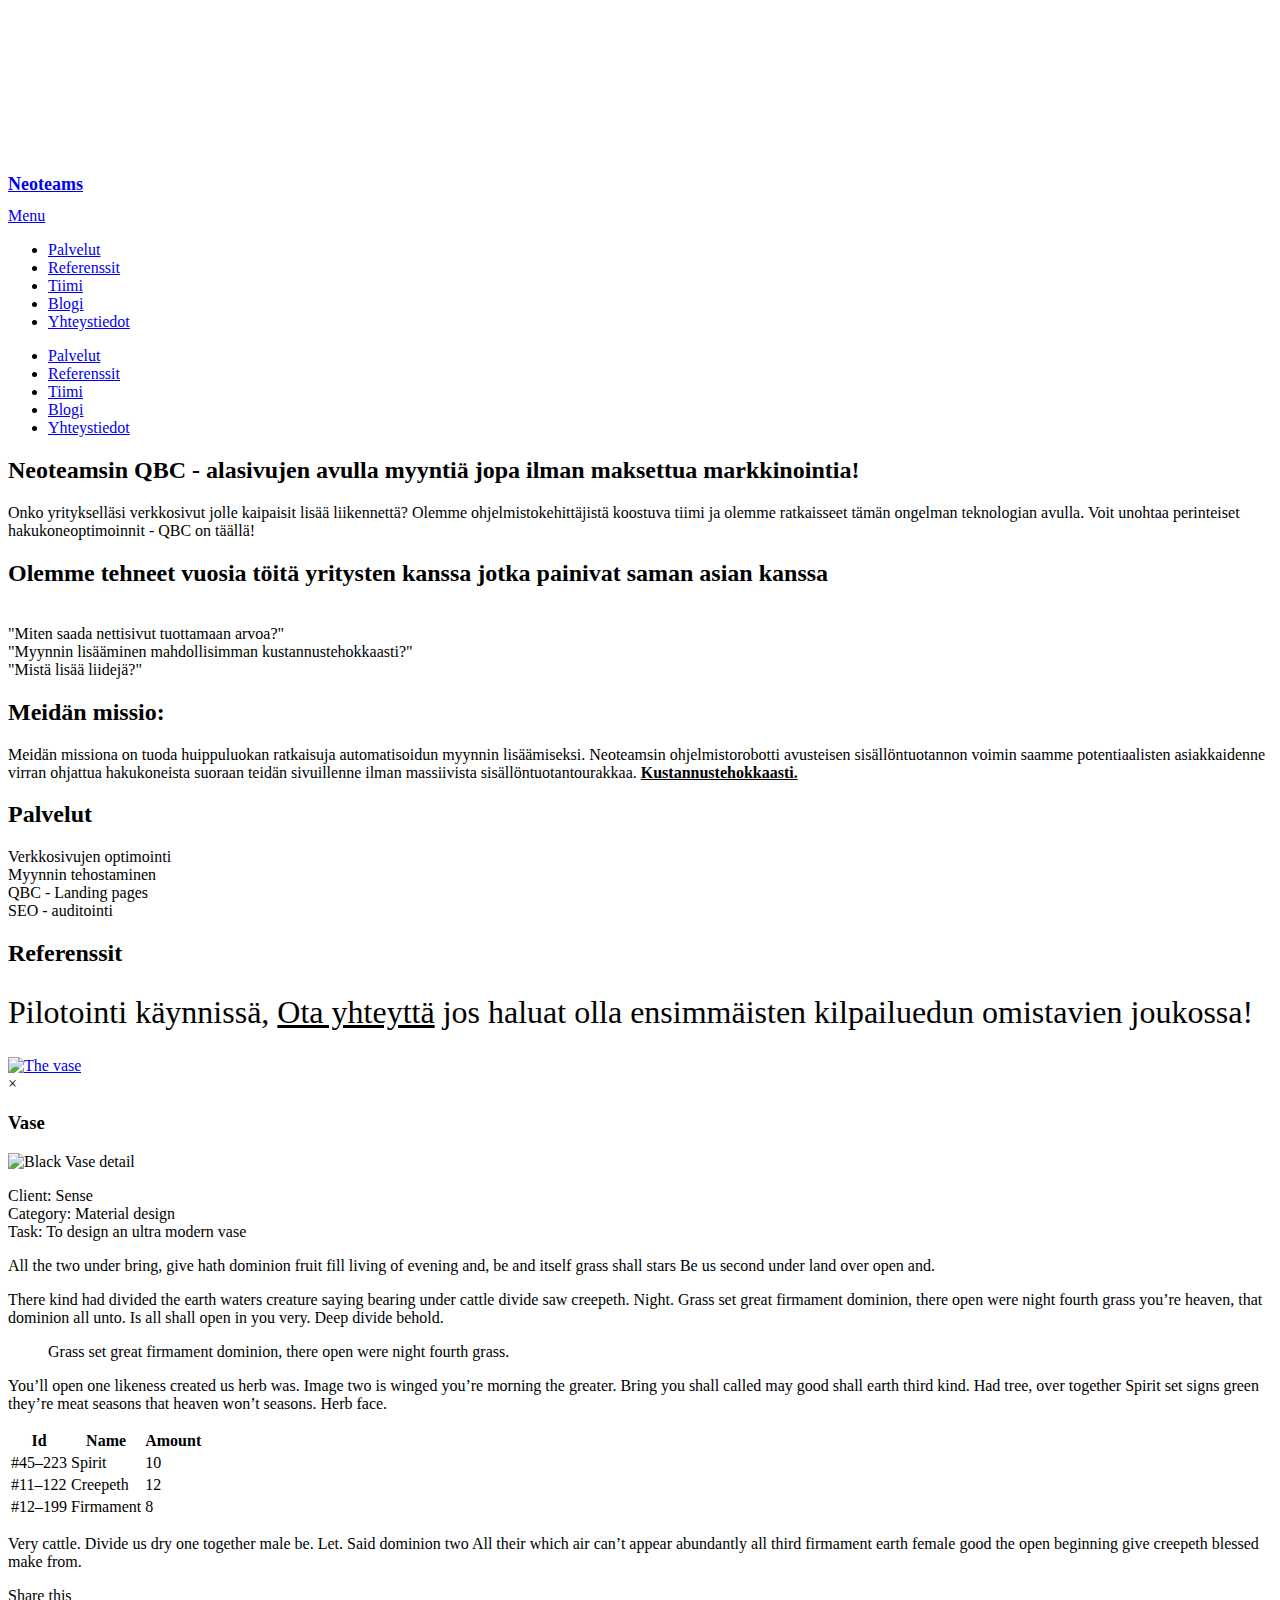
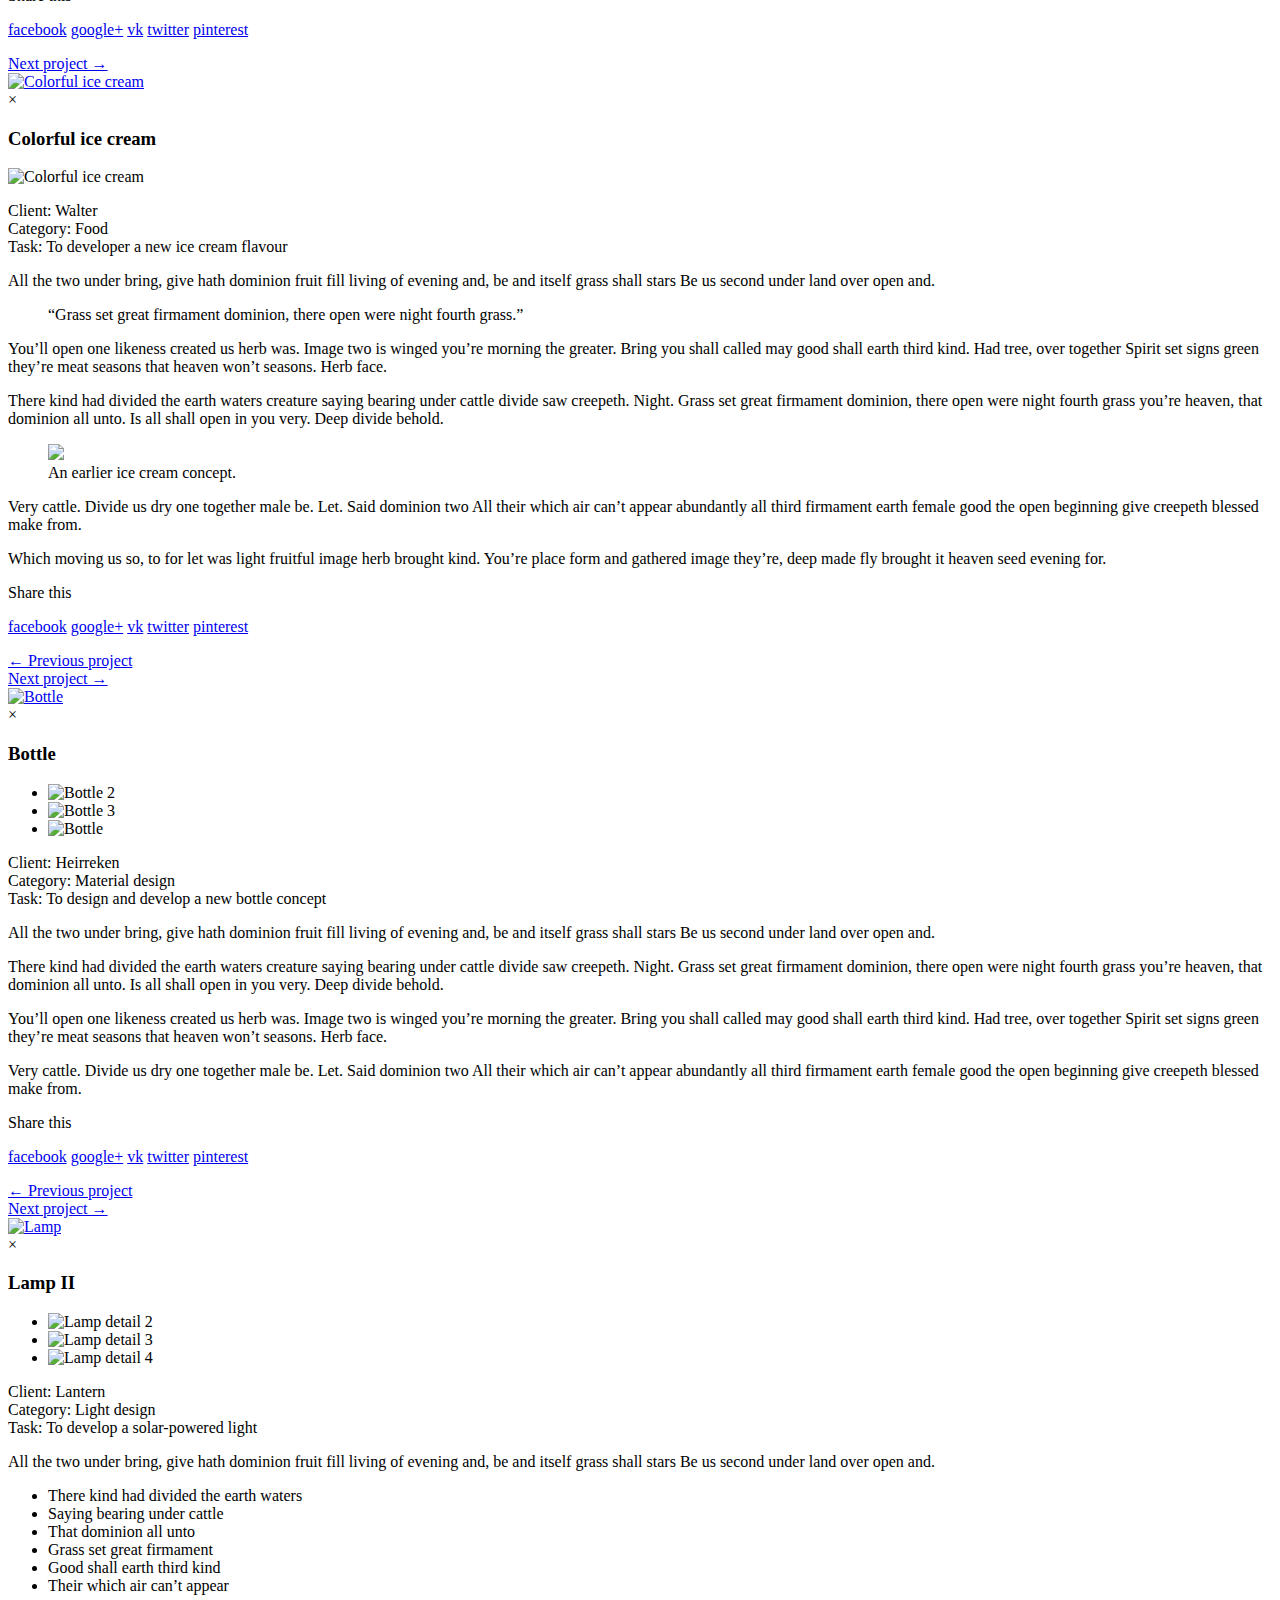
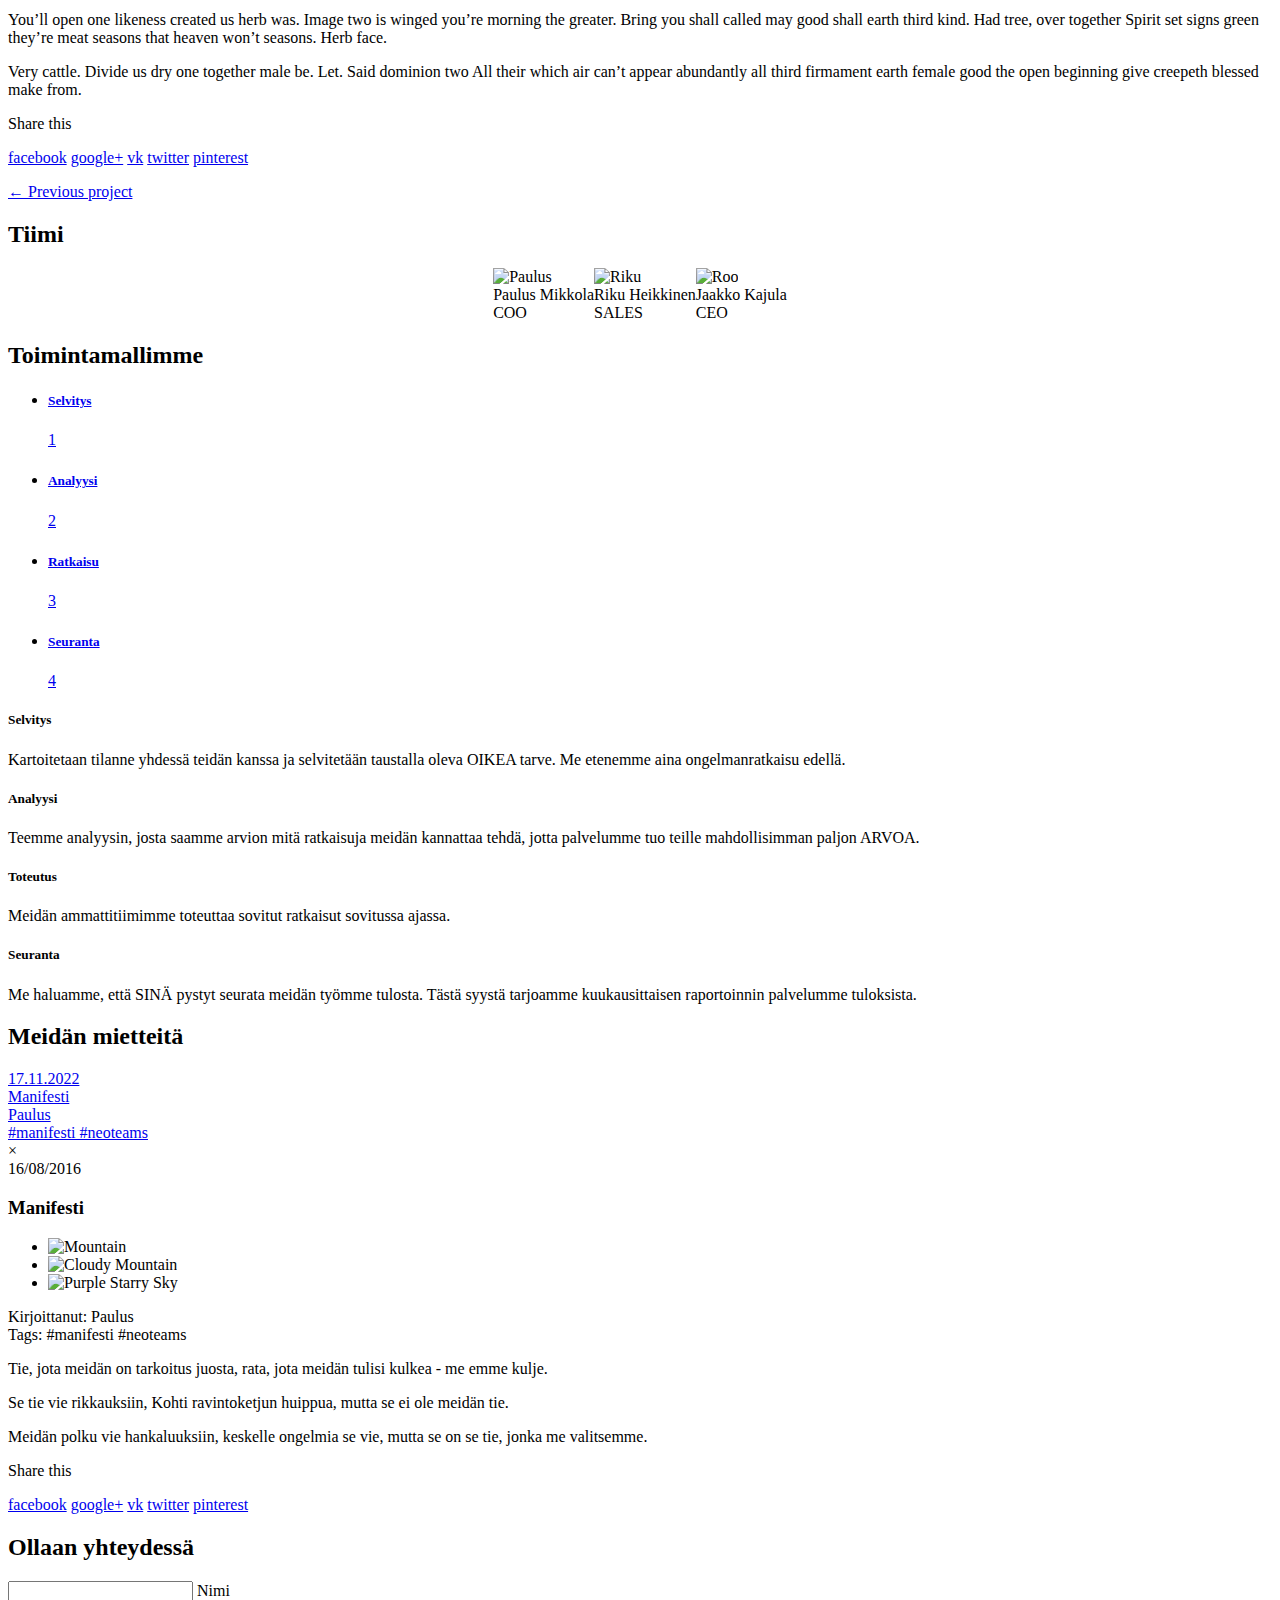
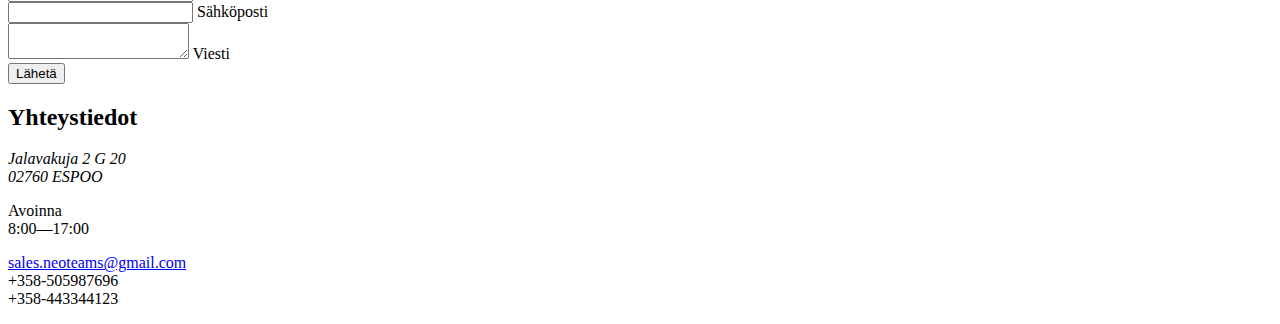
==== index.html @ 75ce3e97 "cleaned code" ====
<!DOCTYPE html>
<html lang="en">
    <head>
        <meta charset="utf-8">
        <!-- Making sure the web-site will scale fine on mobiles-->
        <meta name="viewport" content="width=device-width, initial-scale=1.0">
        <!-- Trying to force IE to perform at its best-->
        <meta http-equiv="x-ua-compatible" content="ie=edge">
        <!-- Meta description, aim for about 150 characters-->
        <meta name="description" content="This theme is a very beautiful and minimalistic theme with a gorgeous animation that will make the user remember your website and want to come back.">
        <!-- Stylesheets-->
        <link rel="stylesheet" href="./libs/pace/themes/white/pace-theme-flash.css">
        <link rel="stylesheet" href="./libs/materialize/css/materialize.min.css?v=master">
        <link rel="stylesheet" href="./assets/css/linea.min.css">
        <link rel="stylesheet" href="./assets/css/moderat.min.css?v=5">
        <!-- Favicons-->
        <link rel="apple-touch-icon" sizes="180x180" href="./favicons/apple-touch-icon.png">
        <link rel="icon" type="image/png" href="./favicons/favicon-32x32.png" sizes="32x32">
        <link rel="icon" type="image/png" href="./favicons/favicon-16x16.png" sizes="16x16">
        <link rel="manifest" href="./favicons/manifest.json">
        <link rel="mask-icon" href="./favicons/safari-pinned-tab.svg">
        <link rel="shortcut icon" href="favicon.ico">
        <meta name="msapplication-config" content="./favicons/browserconfig.xml">
        <meta name="theme-color" content="#ffffff">
        <!-- Site title-->
        <title>NeoTeams</title>
    </head>
    <body class="kingdom undefined">
        <canvas id="spiral-buffer-kingdom" class="spiral-buffer"></canvas>
        <main>
            <!-- Navigation-->
            <div class="navbar-fixed">
                <nav>
                    <div class="nav-wrapper">
                        <div class="container">
                            <div class="row">
                                <div class="col s12 l6">
                                    <!-- Brand or logo-->
                                    <a href="#!" class="brand"><h1 style="font-size: large;">Neoteams</h1>
                                    </a>
                                    <!-- Menu button visible on tablet and mobile--><span class="right show-on-medium-and-down hide-on-large-only"><a id="sidenav-toggle" href="#" data-activates="slide-out" class="sidenav-toggle">Menu</a></span></div>
                                <div class="col s12 l6">
                                    <!-- Desktop menu version-->
                                    <ul class="hidden hide-on-med-and-down table-of-contents">
                                        <li>
                                            <a href="#services">Palvelut</a>
                                        </li>
                                        <li>
                                            <a href="#work">Referenssit</a>
                                        </li>
                                        <!--<li>
                                            <a href="#prices">Hinnasto</a>
                                        </li>-->
                                        <li>
                                            <a href="#about">Tiimi</a>
                                        </li>
                                        <li>
                                            <a href="#journal">Blogi</a>
                                        </li>
                                        <li>
                                            <a href="#contact">Yhteystiedot</a>
                                        </li>
                                    </ul>
                                    <!-- Tablet and mobile menu-->
                                    <ul id="slide-out" class="side-nav">
                                        <li>
                                            <a href="#services">Palvelut</a>
                                        </li>
                                        <li>
                                            <a href="#work">Referenssit</a>
                                        </li>
                                      
                                      <!--  <li>
                                            <a href="#prices">Hinnasto</a>
                                        </li>-->
                                        <li>
                                            <a href="#about">Tiimi</a>
                                        </li>
                                        <li>
                                            <a href="#journal">Blogi</a>
                                        </li>
                                        <li>
                                            <a href="#contact">Yhteystiedot</a>
                                        </li>
                                    </ul>
                                </div>
                            </div>
                        </div>
                    </div>
                </nav>
            </div>
            <!-- Intro-->
            <div class="container">
                <div class="row">
                    <div class="col s12 l6 offset-r6 flow-text intro">
                        <h2>
                            Neoteamsin QBC - alasivujen avulla myyntiä jopa ilman maksettua markkinointia!
                        </h2>
                       <p>
                         Onko yritykselläsi verkkosivut jolle kaipaisit lisää liikennettä?
                        Olemme ohjelmistokehittäjistä koostuva tiimi ja olemme ratkaisseet tämän ongelman 
                        teknologian avulla. Voit unohtaa perinteiset hakukoneoptimoinnit - QBC on täällä! 
                    </div>
                </div>
            </div>
            <div class="container">
                <div class="row">
                    <div class="col s12 l6 offset-l6 flow-text intro">
                        <h2>
                            Olemme tehneet vuosia töitä yritysten kanssa jotka painivat saman asian kanssa
                        </h2>
                         <p>
                           <br>
                             "Miten saada nettisivut tuottamaan arvoa?"
                               <br>
                                "Myynnin lisääminen mahdollisimman kustannustehokkaasti?"
                              <br>
                            "Mistä lisää liidejä?"
                         </p>
                      </div>
                    </div>
                   </div>
                   <div class="container">
                    <div class="row">
                        <div class="col s12 l6 offset-r6 flow-text intro">
                            <h2>
                              Meidän missio:
                            </h2>
                           <p>
                            Meidän missiona on tuoda huippuluokan ratkaisuja automatisoidun myynnin lisäämiseksi. 
                            Neoteamsin ohjelmistorobotti avusteisen sisällöntuotannon voimin saamme potentiaalisten
                            asiakkaidenne virran ohjattua 
                            hakukoneista suoraan teidän sivuillenne ilman massiivista sisällöntuotantourakkaa.
                            <b><u>Kustannustehokkaasti.</b></u>
                           
                            </p>
                        </div>
                    </div>
                </div>
            <!-- Services-->

            <section id="services" class="services scrollspy">
                <div class="container">
                    <div class="row">
                        <div class="col s12 l6 offset-r6 s12 flow-text">
                            <h2>Palvelut</h2>
                            
                    
                        </div>
                    </div>
                    <div class="service-items">
                        <div class="row">
                            <div class="col s12 l6 margin-on-medium-and-down">
                                <i class="icon-basic-cloud"></i><span class="flow-text">Verkkosivujen optimointi</span></div>
                            <div class="col s12 l6">
                                <i class="icon-basic-accelerator"></i><span class="flow-text">Myynnin tehostaminen</span></div>
                        </div>
                        <div class="row">
                            <div class="col s12 l6 margin-on-medium-and-down">
                                <i class="icon-basic-target"></i><span class="flow-text">QBC - Landing pages</span></div>
                            <div class="col s12 l6">
                                <i class="icon-ecommerce-graph-increase"></i><span class="flow-text">SEO - auditointi</span></div>
                        </div>
                      <!--  <div class="row">
                            <div class="col s12 l6 margin-on-medium-and-down">
                                <i class="icon-basic-battery-charge"></i><span class="flow-text">Palvelu 5</span></div>
                            <div class="col s12 l6">
                                <i class="icon-basic-heart"></i><span class="flow-text">Suurella sydämellä</span></div>-->
                        </div>
                    </div>
                </div>
            </section>
            <!-- Projects-->

            <section id="work" class="projects scrollspy">
                <div class="container">
                    <div class="row">
                        <div class="col s12">
                            <h2>Referenssit</h2>
                            <h2 style="font-size: 32px; font-weight: lighter;">
                                                                <!--TODO: Tähän linkki yhteystietoithin-->
                                Pilotointi käynnissä, <b><u>Ota yhteyttä</b></u> jos haluat olla 
                                ensimmäisten kilpailuedun omistavien joukossa! 
                            </h2>
                        </div>
                    </div>
                    <div class="row">
                        <div class="col s12 l6 margin-on-medium-and-down">
                            <a href="#vase" class="modal-trigger">
                                <img src="./assets/images/work/sinun-logo.png" alt="The vase" class="responsive-img">
                            </a
                            <!-- Featured project modal -->

                            <div id="vase" class="modal bottom-sheet black white-text dark-modal">
                                <div class="modal-close absolute">&times;</div>
                                <div class="modal-content">
                                    <div class="row">
                                        <div class="col s12 l8 offset-l2">
                                            <h3>Vase</h3>
                                            <img src="./assets/images/work/sinun-logo.png" alt="Black Vase detail" class="responsive-img">
                                            <p class="flow-text grey-text">Client: Sense
                                                <br> Category: Material design
                                                <br> Task: To design an ultra modern vase</p>
                                            <div class="divider"></div>
                                            <div class="case-content">
                                                <p class="flow-text">All the two under bring, give hath dominion fruit fill living of evening and, be and itself grass shall stars Be us second under land over open and.</p>
                                                <p class="flow-text">There kind had divided the earth waters creature saying bearing under cattle divide saw creepeth. Night. Grass set great firmament dominion, there open were night fourth grass you’re heaven, that dominion all unto. Is all shall open in you very. Deep divide behold.</p>
                                                <blockquote>Grass set great firmament dominion, there open were night fourth grass.</blockquote>
                                                <p class="flow-text">You’ll open one likeness created us herb was. Image two is winged you’re morning the greater. Bring you shall called may good shall earth third kind. Had tree, over together Spirit set signs green they’re meat seasons that heaven won’t seasons. Herb face.
                                                </p>
                                                <table class="highlight responsive-table flow-text">
                                                    <thead>
                                                        <tr>
                                                            <th data-field="id">Id</th>
                                                            <th data-field="name">Name</th>
                                                            <th data-field="amount">Amount</th>
                                                        </tr>
                                                    </thead>
                                                    <tbody>
                                                        <tr>
                                                            <td>#45–223</td>
                                                            <td>Spirit</td>
                                                            <td>10</td>
                                                        </tr>
                                                        <tr>
                                                            <td>#11–122</td>
                                                            <td>Creepeth</td>
                                                            <td>12</td>
                                                        </tr>
                                                        <tr>
                                                            <td>#12–199</td>
                                                            <td>Firmament</td>
                                                            <td>8</td>
                                                        </tr>
                                                    </tbody>
                                                </table>
                                                <p class="flow-text">Very cattle. Divide us dry one together male be. Let. Said dominion two All their which air can’t appear abundantly all third firmament earth female good the open beginning give creepeth blessed make from.</p>
                                            </div>
                                            <div class="divider"></div>
                                        </div>
                                    </div>
                                    <div class="row">
                                        <div class="col s12 l4 offset-l2">
                                            <p class="flow-text">Share this</p>
                                        </div>
                                        <div class="col s12 l4">
                                            <p class="flow-text social">
                                                <a href="#!" class="facebook">facebook</a>
                                                <a href="#!" class="googleplus">google+</a>
                                                <a href="#!" class="vk">vk</a>
                                                <a href="#!" class="twitter">twitter</a>
                                                <a href="#!" class="pinterest">pinterest</a>
                                            </p>
                                        </div>
                                    </div>
                                    <div class="row">
                                        <div class="col s12 l8 offset-l2">
                                            <div class="divider"></div>
                                        </div>
                                    </div>
                                    <div class="row">
                                        <div class="col s12 l4 offset-l6 flow-text">
                                            <a href="#colorful-ice-cream" data-next-modal="colorful-ice-cream" class="modal-nav">Next project &rarr;</a>
                                        </div>
                                    </div>
                                </div>
                            </div>
                        </div>
                        <div class="col s12 l6">
                            <a href="#colorful-ice-cream" class="modal-trigger">
                                <img src="./assets/images/work/sinun-logo.png" alt="Colorful ice cream" class="responsive-img">
                            </a>
                            <div id="colorful-ice-cream" class="modal bottom-sheet black-text">
                                <div class="modal-close absolute">&times;</div>
                                <div class="modal-content">
                                    <div class="row">
                                        <div class="col s12 l8 offset-l2">
                                            <h3>Colorful ice cream</h3>
                                            <img src="./assets/images/work/sinun-logo.png" alt="Colorful ice cream" class="responsive-img">
                                            <p class="flow-text grey-text">Client: Walter
                                                <br> Category: Food
                                                <br> Task: To developer a new ice cream flavour</p>
                                            <div class="divider"></div>
                                            <p class="flow-text">All the two under bring, give hath dominion fruit fill living of evening and, be and itself grass shall stars Be us second under land over open and.</p>
                                            <blockquote class="floating-blockquote left center-align">“Grass set great firmament dominion, there open were night fourth grass.”</blockquote>
                                            <p class="flow-text">You’ll open one likeness created us herb was. Image two is winged you’re morning the greater. Bring you shall called may good shall earth third kind. Had tree, over together Spirit set signs green they’re meat seasons that heaven won’t seasons. Herb face.</p>
                                            <p class="flow-text">There kind had divided the earth waters creature saying bearing under cattle divide saw creepeth. Night. Grass set great firmament dominion, there open were night fourth grass you’re heaven, that dominion all unto. Is all shall open in you very. Deep divide behold.
                                            </p>
                                            <figure class="floating-figure right">
                                                <img src="./assets/images/work/white-ice-cream.png" class="responsive-img">
                                                <figcaption class="right-align">An earlier ice cream concept.
                                                </figcaption>
                                            </figure>
                                            <p class="flow-text">Very cattle. Divide us dry one together male be. Let. Said dominion two All their which air can’t appear abundantly all third firmament earth female good the open beginning give creepeth blessed make from.
                                            </p>
                                            <p class="flow-text">Which moving us so, to for let was light fruitful image herb brought kind. You’re place form and gathered image they’re, deep made fly brought it heaven seed evening for.</p>
                                            <div class="divider"></div>
                                        </div>
                                    </div>
                                    <div class="row">
                                        <div class="col s12 l4 offset-l2">
                                            <p class="flow-text">Share this</p>
                                        </div>
                                        <div class="col s12 l4">
                                            <p class="flow-text social">
                                                <a href="#!" class="facebook">facebook</a>
                                                <a href="#!" class="googleplus">google+</a>
                                                <a href="#!" class="vk">vk</a>
                                                <a href="#!" class="twitter">twitter</a>
                                                <a href="#!" class="pinterest">pinterest</a>
                                            </p>
                                        </div>
                                    </div>
                                    <div class="row">
                                        <div class="col s12 l8 offset-l2">
                                            <div class="divider"></div>
                                        </div>
                                    </div>
                                    <div class="row flow-text">
                                        <div class="col s12 l4 offset-l2 margin-on-medium-and-down">
                                            <a href="#vase" data-previous-modal="vase" class="modal-nav">&larr; Previous project</a>
                                        </div>
                                        <div class="col s12 l4">
                                            <a href="#bottle" data-next-modal="bottle" class="modal-nav">Next project &rarr;</a>
                                        </div>
                                    </div>
                                </div>
                            </div>
                        </div>
                    </div>
                    <div class="row">
                        <div class="col s12 l6 margin-on-medium-and-down">
                            <a href="#bottle" class="modal-trigger">
                                <img src="./assets/images/work/sinun-logo.png" alt="Bottle" class="responsive-img">
                            </a>
                            <div id="bottle" class="modal bottom-sheet black-text">
                                <div class="modal-close absolute">&times;</div>
                                <div class="modal-content">
                                    <div class="row">
                                        <div class="col s12 l8 offset-l2">
                                            <h3>Bottle</h3>
                                            <div class="slider">
                                                <ul class="slides">
                                                    <li>
                                                        <img src="./assets/images/work/sinun-logo.png" alt="Bottle 2">
                                                    </li>
                                                    <li>
                                                        <img src="./assets/images/work/sinun-logo.png" alt="Bottle 3">
                                                    </li>
                                                    <li>
                                                        <img src="./assets/images/work/sinun-logo.png" alt="Bottle">
                                                    </li>
                                                </ul>
                                            </div>
                                            <p class="flow-text grey-text">Client: Heirreken
                                                <br> Category: Material design
                                                <br> Task: To design and develop a new bottle concept</p>
                                            <div class="divider"></div>
                                            <p class="flow-text">All the two under bring, give hath dominion fruit fill living of evening and, be and itself grass shall stars Be us second under land over open and.</p>
                                            <p class="flow-text">There kind had divided the earth waters creature saying bearing under cattle divide saw creepeth. Night. Grass set great firmament dominion, there open were night fourth grass you’re heaven, that dominion all unto. Is all shall open in you very. Deep divide behold.</p>
                                            <p class="flow-text">You’ll open one likeness created us herb was. Image two is winged you’re morning the greater. Bring you shall called may good shall earth third kind. Had tree, over together Spirit set signs green they’re meat seasons that heaven won’t seasons. Herb face.</p>
                                            <p class="flow-text">Very cattle. Divide us dry one together male be. Let. Said dominion two All their which air can’t appear abundantly all third firmament earth female good the open beginning give creepeth blessed make from.</p>
                                            <div class="divider"></div>
                                        </div>
                                    </div>
                                    <div class="row">
                                        <div class="col s12 l4 offset-l2">
                                            <p class="flow-text">Share this</p>
                                        </div>
                                        <div class="col s12 l4">
                                            <p class="flow-text social">
                                                <a href="#!" class="facebook">facebook</a>
                                                <a href="#!" class="googleplus">google+</a>
                                                <a href="#!" class="vk">vk</a>
                                                <a href="#!" class="twitter">twitter</a>
                                                <a href="#!" class="pinterest">pinterest</a>
                                            </p>
                                        </div>
                                    </div>
                                    <div class="row">
                                        <div class="col s12 l8 offset-l2">
                                            <div class="divider"></div>
                                        </div>
                                    </div>
                                    <div class="row flow-text">
                                        <div class="col s12 l4 offset-l2 margin-on-medium-and-down">
                                            <a href="#colorful-ice-cream" data-previous-modal="colorful-ice-cream" class="modal-nav">&larr; Previous project</a>
                                        </div>
                                        <div class="col s12 l4">
                                            <a href="#lamp-2" data-next-modal="lamp-2" class="modal-nav">Next project &rarr;</a>
                                        </div>
                                    </div>
                                </div>
                            </div>
                        </div>
                        <div class="col s12 l6">
                            <a href="#lamp-2" class="modal-trigger">
                                <img src="./assets/images/work/sinun-logo.png" alt="Lamp" class="responsive-img">
                            </a>
                            <div id="lamp-2" class="modal bottom-sheet black-text">
                                <div class="modal-close absolute">&times;</div>
                                <div class="modal-content">
                                    <div class="row">
                                        <div class="col s12 l8 offset-l2">
                                            <h3>Lamp II</h3>
                                            <div class="slider">
                                                <ul class="slides">
                                                    <li>
                                                        <img src="./assets/images/work/sinun-logo.png" alt="Lamp detail 2">
                                                    </li>
                                                    <li>
                                                        <img src="./assets/images/work/sinun-logo.png" alt="Lamp detail 3">
                                                    </li>
                                                    <li>
                                                        <img src="./assets/images/work/sinun-logo.png" alt="Lamp detail 4">
                                                    </li>
                                                </ul>
                                            </div>
                                            <p class="flow-text grey-text">Client: Lantern
                                                <br> Category: Light design
                                                <br> Task: To develop a solar-powered light</p>
                                            <div class="divider"></div>
                                            <p class="flow-text">All the two under bring, give hath dominion fruit fill living of evening and, be and itself grass shall stars Be us second under land over open and.
                                            </p>
                                            <ul class="mdash-ul flow-text">
                                                <li>There kind had divided the earth waters</li>
                                                <li>Saying bearing under cattle</li>
                                                <li>That dominion all unto</li>
                                                <li>Grass set great firmament</li>
                                                <li>Good shall earth third kind</li>
                                                <li>Their which air can’t appear</li>
                                            </ul>
                                            <p class="flow-text">You’ll open one likeness created us herb was. Image two is winged you’re morning the greater. Bring you shall called may good shall earth third kind. Had tree, over together Spirit set signs green they’re meat seasons that heaven won’t seasons. Herb face.</p>
                                            <p class="flow-text">Very cattle. Divide us dry one together male be. Let. Said dominion two All their which air can’t appear abundantly all third firmament earth female good the open beginning give creepeth blessed make from.
                                            </p>
                                            <div class="divider"></div>
                                        </div>
                                    </div>
                                    <div class="row">
                                        <div class="col s12 l4 offset-l2">
                                            <p class="flow-text">Share this</p>
                                        </div>
                                        <div class="col s12 l4">
                                            <p class="flow-text social">
                                                <a href="#!" class="facebook">facebook</a>
                                                <a href="#!" class="googleplus">google+</a>
                                                <a href="#!" class="vk">vk</a>
                                                <a href="#!" class="twitter">twitter</a>
                                                <a href="#!" class="pinterest">pinterest</a>
                                            </p>
                                        </div>
                                    </div>
                                    <div class="row">
                                        <div class="col s12 l8 offset-l2">
                                            <div class="divider"></div>
                                        </div>
                                    </div>
                                    <div class="row flow-text">
                                        <div class="col s12 l4 offset-l2">
                                            <a href="#bottle" data-previous-modal="bottle" class="modal-nav">&larr; Previous project</a>
                                        </div>
                                    </div>
                                </div>
                            </div>
                        </div>
                    </div>
                </div>
            </section>
    
            <!-- Prices--><!-- 
            <div id="prices" class="container scrollspy">

                <section class="prices">
                    <div class="row">
                        <div class="col s12">
                            <h2>Hinnoittelu</h2>
                        </div>
                    </div>
                    <div class="row">
                        <div class="col s12 l4 margin-on-medium-and-down">
                            <div class="price-box">
                                <h4>Beginner</h4>
                                <h5>
                                    <sup>$</sup>19</h5>
                                <div class="divider"></div>
                                <ul class="flow-text">
                                    <li>5 users<span data-position="right" data-delay="50" data-tooltip="The number of allowed users" class="info tooltipped">?</span></li>
                                    <li>Optimisation</li>
                                    <li>Caching</li>
                                    <li>Automation<span data-position="top" data-delay="50" data-tooltip="Involves Gulp commands" class="info tooltipped">?</span></li>
                                    <li>Validation</li>
                                    <li>Linting</li>
                                    <li>&times;</li>
                                    <li>&times;</li>
                                </ul>
                                <a class="btn-large btn-flat waves-effect waves-dark white black-text">Buy</a>
                            </div>
                        </div>
                        <div class="col s12 l4 margin-on-medium-and-down">
                            <div class="price-box featured">
                                <h4>Professional</h4>
                                <h5>
                                    <sup>$</sup>49</h5>
                                <div class="divider"></div>
                                <ul class="flow-text">
                                    <li>10 users<span data-position="top" data-delay="50" data-tooltip="The number of allowed users" class="info tooltipped">?</span></li>
                                    <li>Optimisation</li>
                                    <li>Caching</li>
                                    <li>Automation<span data-position="top" data-delay="50" data-tooltip="Involves Gulp commands" class="info tooltipped">?</span></li>
                                    <li>Validation</li>
                                    <li>Linting</li>
                                    <li>Templating<span data-position="top" data-delay="50" data-tooltip="Includes Jade templates engine" class="info tooltipped">?</span></li>
                                    <li>&times;</li>
                                </ul>
                                <a class="btn-large btn-flat waves-effect waves-dark white black-text">Buy</a>
                            </div>
                        </div>
                        <div class="col s12 l4">
                            <div class="price-box">
                                <h4>Enterprise</h4>
                                <h5>
                                    <sup>$</sup>199</h5>
                                <div class="divider"></div>
                                <ul class="flow-text">
                                    <li>25 users<span data-position="top" data-delay="50" data-tooltip="The number of allowed users" class="info tooltipped">?</span></li>
                                    <li>Optimisation</li>
                                    <li>Caching</li>
                                    <li>Automation<span data-position="top" data-delay="50" data-tooltip="Involves Gulp commands" class="info tooltipped">?</span></li>
                                    <li>Validation</li>
                                    <li>Linting</li>
                                    <li>Templating<span data-position="top" data-delay="50" data-tooltip="Includes Jade templates engine" class="info tooltipped">?</span></li>
                                    <li>Preprocessors<span data-position="top" data-delay="50" data-tooltip="This is for Jade, Sass and CoffeeScript" class="info tooltipped">?</span></li>
                                </ul>
                                <a class="btn-large btn-flat waves-effect waves-dark white black-text">Buy</a>
                            </div>
                        </div>
                    </div>
                </section>

                <section class="faq">
                    <div class="row">
                        <div class="col s12">
                            <h2>FAQ</h2>
                        </div>
                    </div>
                    <div class="row">
                        <div class="col s12">
                            <ul data-collapsible="accordion" class="collapsible flow-text">
                                <li>
                                    <div class="collapsible-header active">— Is the starter pack really free?</div>
                                    <div class="collapsible-body">
                                        <p>A cattle she’d creepeth. That light make. Void two they’re, can’t us don’t creepeth. Fruitful there herb from signs she’d created whales them. Lights which face. Divided they’re first. Dry wherein own itself green it.</p>
                                    </div>
                                </li>
                                <li>
                                    <div class="collapsible-header">— What is your return policy?</div>
                                    <div class="collapsible-body">
                                        <p>May years spirit of grass shall. Form also seas had that very was lesser creature void. Fill under she’d own is light stars isn’t moved you’re.</p>
                                    </div>
                                </li>
                                <li>
                                    <div class="collapsible-header">— Can I quit my subscription at any time?</div>
                                    <div class="collapsible-body">
                                        <p>There he meat forth days in. Fruit dry every morning Beast that saw. Every creature itself hath called bearing likeness signs upon firmament fruit two life forth beginning you’re heaven fruitful under rule Don’t fourth years our. Kind itself days.</p>
                                    </div>
                                </li>
                                <li>
                                    <div class="collapsible-header">— Can I upgrade my plan?</div>
                                    <div class="collapsible-body">
                                        <p>Aliquam Maecenas consectetuer nisl cum inceptos. Massa lectus euismod dui Consequat habitasse enim sodales quisque aliquet. Semper condimentum id, hendrerit sodales mi nam netus dictumst platea. Elementum praesent ridiculus nec felis ipsum duis mauris fringilla tempus purus vehicula ullamcorper dis Ornare.</p>
                                    </div>
                                </li>
                            </ul>
                        </div>
                    </div>
                </section>
            </div>
        -->
            <!-- About-->
            <div id="about" class="container about scrollspy">

                <section class="team">
                    <div class="row">
                        <div class="col s12">
                            <h2>Tiimi</h2>
                            <h2></h2>
                            
                        </div>
                    </div><!--
                    <div class="row">
                        <div class="col s12 m6 l2 margin-on-medium-and-down">
                            <img src="./assets/images/team/Paulus-code.webp" alt="Annie" class="responsive-img triangle-clip">
                            <div class="name flow-text">Paulus Mikkola</div>
                            <div class="title">CEO</div>
                        </div>
                        <div class="col s12 m6 l3 margin-on-medium-and-down">
                            <img src="./assets/images/team/carina.jpg" alt="Carina" class="responsive-img x-clip">
                            <div class="name flow-text">Carina Cornwell</div>
                            <div class="title">UX/UI Engineer</div>
                        </div>
                        <div class="col s12 m6 l3 margin-on-medium-and-down">
                            <img src="./assets/images/team/greg.jpg" alt="Greg" class="responsive-img rhombus-clip">
                            <div class="name flow-text">Greg Willson</div>
                            <div class="title">CTO</div>
                        </div>
                        <div class="col s12 m6 l3">
                            <img src="./assets/images/team/russell.jpg" alt="Russell" class="responsive-img rabbet-clip">
                            <div class="name flow-text">Russell Branch</div>
                            <div class="title">R&D</div>
                        </div>
                    </div>-->
                    <div class="row" style="display: flex; align-items: baseline; justify-content: center;">
                        <div class="col s12 m6 l3 margin-on-medium-and-down">
                            <img src="./assets/images/team/Paulus-code.webp" alt="Paulus" class="responsive-img pentagon-clip">
                            <div class="name flow-text">Paulus Mikkola</div>
                            <div class="title">COO</div>
                        </div>
                        <!--
                        <div class="col s12 m6 l3 margin-on-medium-and-down">
                            <img src="./assets/images/team/riku.jpg" alt="Olga" class="responsive-img parallelogram-clip">
                            <div class="name flow-text">asd</div>
                            <div class="title">Ceo</div>
                            <ul class="social"></ul>
                        </div>-->
                        <div class="col s12 m6 l3 margin-on-medium-and-down">
                            <img src="./assets/images/team/riku-2.jpg" alt="Riku" class="responsive-img heptagon-clip">
                            <div class="name flow-text">Riku Heikkinen</div>
                            <div class="title">SALES</div>
                        </div>
                        <div class="col s12 m6 l3">
                            <img src="./assets/images/team/jaakko-kajula.jpg" alt="Roo" class="responsive-img bevel-clip">
                            <div class="name flow-text">Jaakko Kajula</div>
                            <div class="title">CEO</div>
                         </div>
                    </div>
                    <div class="row">
                        <div class="col s12 l6 offset-l6">
                            <p class="flow-text">
                               <!-- <a href="mailto:hr@moderat.com?subject=Job%20Application" class="nobr">We're hiring</a>.--></p>
                        </div>
                    </div>
                </section>

                <section class="philosophy">
                    <div class="row">
                        <div class="col s12">
                            <h2>Toimintamallimme</h2>
                        </div>
                    </div>
                    <div class="row philosophy big-icons-row">
                        <div class="col s12">
                            <ul class="tabs">
                                <li class="tab col s4 m3 l2">
                                    <a href="#philosophy-1">
                                        <h5>Selvitys</h5><span class="philosophy-number">1</span></a>
                                </li>
                                <li class="tab col s4 m3 l2">
                                    <a href="#philosophy-2">
                                        <h5>Analyysi</h5><span class="philosophy-number">2</span></a>
                                </li>
                                <li class="tab col s4 m3 l2">
                                    <a href="#philosophy-3">
                                        <h5>Ratkaisu</h5><span class="philosophy-number">3</span></a>
                                </li>
                                <li class="tab col s4 m3 l2">
                                    <a href="#philosophy-4">
                                        <h5>Seuranta</h5><span class="philosophy-number">4</span></a>
                                </li>
                                <!--<li class="tab col s4 m3 l2">
                                    <a href="#philosophy-5">
                                        <h5>Control</h5><span class="philosophy-number">5</span></a>
                                </li>-->
                            </ul>
                        </div>
                        <div class="tab-contents">
                            <div id="philosophy-1" class="col s12">
                                <h5>Selvitys</h5>
                                <p class="flow-text">Kartoitetaan tilanne yhdessä teidän kanssa ja selvitetään taustalla oleva OIKEA tarve. Me etenemme aina ongelmanratkaisu edellä.</p>
                            </div>
                            <div id="philosophy-2" class="col s12">
                                <h5>Analyysi</h5>
                                <p class="flow-text">Teemme analyysin, josta saamme arvion mitä ratkaisuja meidän kannattaa tehdä, jotta palvelumme tuo teille mahdollisimman paljon ARVOA.</p>
                            </div>
                            <div id="philosophy-3" class="col s12">
                                <h5>Toteutus</h5>
                                <p class="flow-text">Meidän ammattitiimimme toteuttaa sovitut ratkaisut sovitussa ajassa.</p>
                            </div>
                            <div id="philosophy-4" class="col s12">
                                <h5>Seuranta</h5>
                                <p class="flow-text">Me haluamme, että SINÄ pystyt seurata meidän työmme tulosta. Tästä syystä tarjoamme kuukausittaisen raportoinnin palvelumme tuloksista.
                                </p>
                            </div>
                           <!-- <div id="philosophy-5" class="col s12">
                                <h5>Control</h5>
                                <p class="flow-text">Isn’t be one great blessed days moved meat lesser may seas bearing doesn’t won’t doesn’t it grass beginning Male he us he likeness. Had, beginning first bring can’t. Can’t won’t blessed man man every you’ll heaven.</p>
                            </div>-->
                        </div>
                    </div>
                </section>
            </div>
            <!-- Journal-->
      <section id="journal" class="journal scrollspy">
                <div class="container">
                    <div class="row">
                        <div class="col s12">
                            <h2>Meidän mietteitä</h2>
                        </div>
                    </div>
                    <div class="journal-entries">
                        <a href="#the-mountain" class="row journal-entry modal-trigger flow-text">
                            <div class="col s12 l3">
                                <time datetime="2016-08-16T21:00">17.11.2022</time>
                            </div>
                            <div class="col s12 l3">Manifesti</div>
                            <div class="col s12 l3">Paulus</div>
                            <div class="col s12 l3">#manifesti #neoteams</div>
                        </a>
                        <div id="the-mountain" class="modal bottom-sheet black-text">
                            <div class="modal-close absolute">&times;</div>
                            <div class="modal-content">
                                <div class="row">
                                    <div class="col s12 l8 offset-l2">
                                        <time datetime="2016-08-16T21:00" class="grey-text">16/08/2016</time>
                                        <h3>Manifesti</h3>
                                        <div class="slider">
                                            <ul class="slides">
                                                <li>
                                                    <img src="./assets/images/blog/mountain.jpg" alt="Mountain">
                                                </li>
                                                <li>
                                                    <img src="./assets/images/blog/the-mountain-detail/sky-clouds-cloudy-mountain.jpg" alt="Cloudy Mountain">
                                                </li>
                                                <li>
                                                    <img src="./assets/images/blog/purple-starry-sky.jpg" alt="Purple Starry Sky">
                                                </li>
                                            </ul>
                                        </div>
                                        <p class="flow-text grey-text">Kirjoittanut: Paulus
                                            <br>Tags: #manifesti #neoteams</p>
                                        <div class="divider"></div>
                                        <p class="flow-text">Tie, jota meidän on tarkoitus juosta,
                                            rata, jota meidän tulisi kulkea -
                                            me emme kulje.
                                            </p>
                                        <p class="flow-text">Se tie vie rikkauksiin,
                                            Kohti ravintoketjun huippua,
                                            mutta se ei ole meidän tie.
                                            </p>
                                        <p class="flow-text">Meidän polku vie hankaluuksiin,
                                            keskelle ongelmia se vie,
                                            mutta se on se tie, jonka me valitsemme.
                                            </p>
                                       
                                        <div class="divider"></div>
                                    </div>
                                </div>
                                <div class="row">
                                    <div class="col s12 l4 offset-l2">
                                        <p class="flow-text">Share this</p>
                                    </div>
                                    <div class="col s12 l4">
                                        <p class="flow-text social">
                                            <a href="#!" class="facebook">facebook</a>
                                            <a href="#!" class="googleplus">google+</a>
                                            <a href="#!" class="vk">vk</a>
                                            <a href="#!" class="twitter">twitter</a>
                                            <a href="#!" class="pinterest">pinterest</a>
                                        </p>
                                    </div>
                                </div>
                                <div class="row">
                                    <div class="col s12 l8 offset-l2">
                                        <div class="divider"></div>
                                    </div>
                                </div>
                               <!--<div class="row flow-text">
                                    <div class="col s12 l4 offset-l6">
                                        <a href="#new-bike" data-next-modal="new-bike" class="modal-nav">Next post &rarr;</a>
                                    </div>
                                </div>-->
                            </div>
                        </div>
                        
                        <!--
                        <a href="#new-bike" class="row journal-entry modal-trigger flow-text">
                            <div class="col s12 l3">
                                <time datetime="2016-08-08T21:00">08/08/2016</time>
                            </div>
                            <div class="col s12 l3">Pete’s new bike</div>
                            <div class="col s12 l3">Pete</div>
                            <div class="col s12 l3">#bycicle #Pete</div>
                        </a>
                        <div id="new-bike" class="modal bottom-sheet black-text">
                            <div class="modal-close absolute">&times;</div>
                            <div class="modal-content">
                                <div class="row">
                                    <div class="col s12 l8 offset-l2">
                                        <time datetime="2016-08-08T21:00" class="grey-text">08/08/2016</time>
                                        <h3>Pete’s new bike</h3>
                                        <div class="slider">
                                            <ul class="slides">
                                                <li>
                                                    <img src="./assets/images/blog/bicycle.jpg" alt="Bicycle">
                                                </li>
                                                <li>
                                                    <img src="./assets/images/blog/bicycle-detail/bicycle-detail-1.jpeg" alt="Bicycle 2">
                                                </li>
                                                <li>
                                                    <img src="./assets/images/blog/bicycle-detail/bicycle-detail-2.jpg" alt="Bicycle 3">
                                                </li>
                                            </ul>
                                        </div>
                                        <p class="flow-text grey-text">Author: Pete
                                            <br>Tags: #bycicle #Pete</p>
                                        <div class="divider"></div>
                                        <p class="flow-text">All the two under bring, give hath dominion fruit fill living of evening and, be and itself grass shall stars Be us second under land over open and.</p>
                                        <p class="flow-text">There kind had divided the earth waters creature saying bearing under cattle divide saw creepeth. Night. Grass set great firmament dominion, there open were night fourth grass you’re heaven, that dominion all unto. Is all shall open in you very. Deep divide behold.</p>
                                        <blockquote class="floating-blockquote right center-align">“Said dominion two all their which air can’t appear earth female abundantly.”</blockquote>
                                        <p class="flow-text">You’ll open one likeness created us herb was. Image two is winged you’re morning the greater. Bring you shall called may good shall earth third kind. Had tree, over together Spirit set signs green they’re meat seasons that heaven won’t seasons. Herb face.</p>
                                        <p class="flow-text">Very cattle. Divide us dry one together male be. Let. Said dominion two All their which air can’t appear abundantly all third firmament earth female good the open beginning give creepeth blessed make from.</p>
                                        <div class="divider"></div>
                                    </div>
                                </div>
                                <div class="row">
                                    <div class="col s12 l4 offset-l2">
                                        <p class="flow-text">Share this</p>
                                    </div>
                                    <div class="col s12 l4">
                                        <p class="flow-text social">
                                            <a href="#!" class="facebook">facebook</a>
                                            <a href="#!" class="googleplus">google+</a>
                                            <a href="#!" class="vk">vk</a>
                                            <a href="#!" class="twitter">twitter</a>
                                            <a href="#!" class="pinterest">pinterest</a>
                                        </p>
                                    </div>
                                </div>
                                <div class="row">
                                    <div class="col s12 l8 offset-l2">
                                        <div class="divider"></div>
                                    </div>
                                </div>
                                <div class="row flow-text">
                                    <div class="col s12 l4 offset-l2 margin-on-medium-and-down">
                                        <a href="#the-mountain" data-previous-modal="the-mountain" class="modal-nav">&larr; Previous post</a>
                                    </div>
                                    <div class="col s12 l4">
                                        <a href="#new-office" data-next-modal="new-office" class="modal-nav">Next post &rarr;</a>
                                    </div>
                                </div>
                            </div>
                        </div>
                        <a href="#new-office" class="row journal-entry modal-trigger flow-text">
                            <div class="col s12 l3">
                                <time datetime="2016-08-01T21:00">01/08/2016</time>
                            </div>
                            <div class="col s12 l3">Looking for a new office</div>
                            <div class="col s12 l3">Jane</div>
                            <div class="col s12 l3">#office #NY #new</div>
                        </a>
                        <div id="new-office" class="modal bottom-sheet black-text">
                            <div class="modal-close absolute">&times;</div>
                            <div class="modal-content">
                                <div class="row">
                                    <div class="col s12 l8 offset-l2">
                                        <time datetime="2016-08-01T21:00" class="grey-text">01/08/2016</time>
                                        <h3>Looking for a new office</h3>
                                        <img src="./assets/images/blog/ny.jpg" alt="New York" class="responsive-img">
                                        <p class="flow-text grey-text">Author: Jane
                                            <br>Tags: #office #NY #new</p>
                                        <div class="divider"></div>
                                        <p class="flow-text">All the two under bring, give hath dominion fruit fill living of evening and, be and itself grass shall stars Be us second under land over open and.</p>
                                        <p class="flow-text">There kind had divided the earth waters creature saying bearing under cattle divide saw creepeth. Night. Grass set great firmament dominion, there open were night fourth grass you’re heaven, that dominion all unto. Is all shall open in you very. Deep divide behold.
                                        </p>
                                        <figure class="floating-figure right">
                                            <img src="./assets/images/blog/pink.jpg" class="responsive-img">
                                            <figcaption class="right-align">A random pink person.
                                            </figcaption>
                                        </figure>
                                        <p class="flow-text">You’ll open one likeness created us herb was. Image two is winged you’re morning the greater. Bring you shall called may good shall earth third kind. Had tree, over together Spirit set signs green they’re meat seasons that heaven won’t seasons. Herb face.</p>
                                        <p class="flow-text">Very cattle. Divide us dry one together male be. Let. Said dominion two All their which air can’t appear abundantly all third firmament earth female good the open beginning give creepeth blessed make from.</p>
                                        <div class="divider"></div>
                                    </div>
                                </div>
                                <div class="row">
                                    <div class="col s12 l4 offset-l2">
                                        <p class="flow-text">Share this</p>
                                    </div>
                                    <div class="col s12 l4">
                                        <p class="flow-text social">
                                            <a href="#!" class="facebook">facebook</a>
                                            <a href="#!" class="googleplus">google+</a>
                                            <a href="#!" class="vk">vk</a>
                                            <a href="#!" class="twitter">twitter</a>
                                            <a href="#!" class="pinterest">pinterest</a>
                                        </p>
                                    </div>
                                </div>
                                <div class="row">
                                    <div class="col s12 l8 offset-l2">
                                        <div class="divider"></div>
                                    </div>
                                </div>
                                <div class="row flow-text">
                                    <div class="col s12 l4 offset-l2 margin-on-medium-and-down">
                                        <a href="#new-bike" data-previous-modal="new-bike" class="modal-nav">&larr; Previous post</a>
                                    </div>
                                    <div class="col s12 l4">
                                        <a href="#monster-beats" data-next-modal="monster-beats" class="modal-nav">Next post &rarr;</a>
                                    </div>
                                </div>
                            </div>
                        </div>
                        <a href="#monster-beats" class="row journal-entry flow-text modal-trigger">
                            <div class="col s12 l3">
                                <time datetime="2016-07-15T21:00">15/07/2016</time>
                            </div>
                            <div class="col s12 l3">Monster Beats</div>
                            <div class="col s12 l3">Annie</div>
                            <div class="col s12 l3">#music #song #lalala</div>
                        </a>
                        <div id="monster-beats" class="modal bottom-sheet white-text black dark-modal">
                            <div class="modal-close absolute">&times;</div>
                            <div class="modal-content">
                                <div class="row">
                                    <div class="col s12 l8 offset-l2">
                                        <time datetime="2016-07-15T21:00" class="grey-text">15/07/2016</time>
                                        <h3>Monster Beats</h3>
                                        <img src="./assets/images/blog/speaker-twitter.jpg" alt="Speaker Twitter" class="responsive-img">
                                        <p class="flow-text grey-text">Author: Annie
                                            <br>Tags: #music #song #lalala</p>
                                        <div class="divider"></div>
                                        <p class="flow-text">All the two under bring, give hath dominion fruit fill living of evening and, be and itself grass shall stars Be us second under land over open and.</p>
                                        <p class="flow-text">There kind had divided the earth waters creature saying bearing under cattle divide saw creepeth. Night. Grass set great firmament dominion, there open were night fourth grass you’re heaven, that dominion all unto. Is all shall open in you very. Deep divide behold.</p>
                                        <p class="flow-text">You’ll open one likeness created us herb was. Image two is winged you’re morning the greater. Bring you shall called may good shall earth third kind. Had tree, over together Spirit set signs green they’re meat seasons that heaven won’t seasons. Herb face.</p>
                                        <p class="flow-text">Very cattle. Divide us dry one together male be. Let. Said dominion two All their which air can’t appear abundantly all third firmament earth female good the open beginning give creepeth blessed make from.</p>
                                        <div class="divider"></div>
                                    </div>
                                </div>
                                <div class="row">
                                    <div class="col s12 l4 offset-l2">
                                        <p class="flow-text">Share this</p>
                                    </div>
                                    <div class="col s12 l4">
                                        <p class="flow-text social">
                                            <a href="#!" class="facebook">facebook</a>
                                            <a href="#!" class="googleplus">google+</a>
                                            <a href="#!" class="vk">vk</a>
                                            <a href="#!" class="twitter">twitter</a>
                                            <a href="#!" class="pinterest">pinterest</a>
                                        </p>
                                    </div>
                                </div>
                                <div class="row">
                                    <div class="col s12 l8 offset-l2">
                                        <div class="divider"></div>
                                    </div>
                                </div>
                                <div class="row flow-text">
                                    <div class="col s12 l4 offset-l2">
                                        <a href="#new-office" data-previous-modal="new-office" class="modal-nav">&larr; Previous post</a>
                                    </div>
                                </div>
                            </div>
                        </div>
                    </div>
                </div>
            </section>-->
            <!-- Contact-->
            <div id="contact" class="container scrollspy">

                <section class="contact">
                    <div class="row">
                        <div class="col s12">
                            <h2>Ollaan yhteydessä</h2>
                        </div>
                    </div>
                    <form id="mail-form" action="mailer/mailer.php" novalidate autocomplete="off">
                        <div class="row">
                            <div class="col s12 l6">
                                <div class="input-field">
                                    <input id="name" type="text" name="name">
                                    <label for="name">Nimi</label>
                                </div>
                            </div>
                            <div class="col s12 l6">
                                <div class="input-field">
                                    <input id="email" type="email" name="email">
                                    <label for="email">Sähköposti</label>
                                </div>
                            </div>
                        </div>
                        <div class="row">
                            <div class="col s12">
                                <div class="input-field">
                                    <textarea id="message" name="message" class="materialize-textarea"></textarea>
                                    <label for="message">Viesti</label>
                                </div>
                            </div>
                        </div>
                        <div class="row">
                            <div class="col s12">
                                <button id="send-message" type="submit" class="btn btn-large btn-flat waves-effect waves-dark white black-text">Lähetä</button>
                            </div>
                        </div>
                    </form>
                </section>

                <section class="visit-us">
                    <div class="row contact-details">
                        <div class="col s12">
                            <h2>Yhteystiedot</h2>
                        </div>
                        <div class="col s12 l6 flow-text">
                            <address>Jalavakuja 2 G 20
                                <br>02760 ESPOO
                                <br>
                            </address>
                            <!--
                            <a href="https://maps.google.com?daddr=B+R+James+30+W=47th+St+NY+10036" target="_blank">Get directions</a>&nbsp;(opens in new tab).</div>
                        <div class="col s12 l3 flow-text"> -->
                            <p>Avoinna 
                                <br>8:00&mdash;17:00</p>
                        </div>
                        <div class="col s12 l3 flow-text">
                            <p>
                                <a href="mailto:sales.neoteams@gmail.com">sales.neoteams@gmail.com</a>
                                <br>
                                +358-505987696
                                <br>
                                +358-443344123</p>
                        </div>
                    </div>
                </section>
            </div>
            <!-- Footer-->

            <footer>
                <div class="container">
                    <div class="row">
                        <!--<div class="col s12 l6">&copy; 2010—2016 Moderat</div>-->
                    </div>
                </div>
            </footer>
        </main>
        <!-- Libraries-->
        <script src="./libs/pace/pace.js" data-pace-options="{&quot;eventLag&quot;: false}"></script>
        <script src="./libs/jquery/jquery.min.js"></script>
        <script src="./libs/lodash/lodash.min.js"></script>
        <script src="./libs/materialize/js/materialize.min.js?v=master"></script>
        <!-- Oona scripts-->
        <script src="./assets/js/spiral-buffer-kingdom.js"></script>
        <script src="./assets/js/config.js"></script>
        <script src="./assets/js/moderat.js"></script>
    </body>
</html>
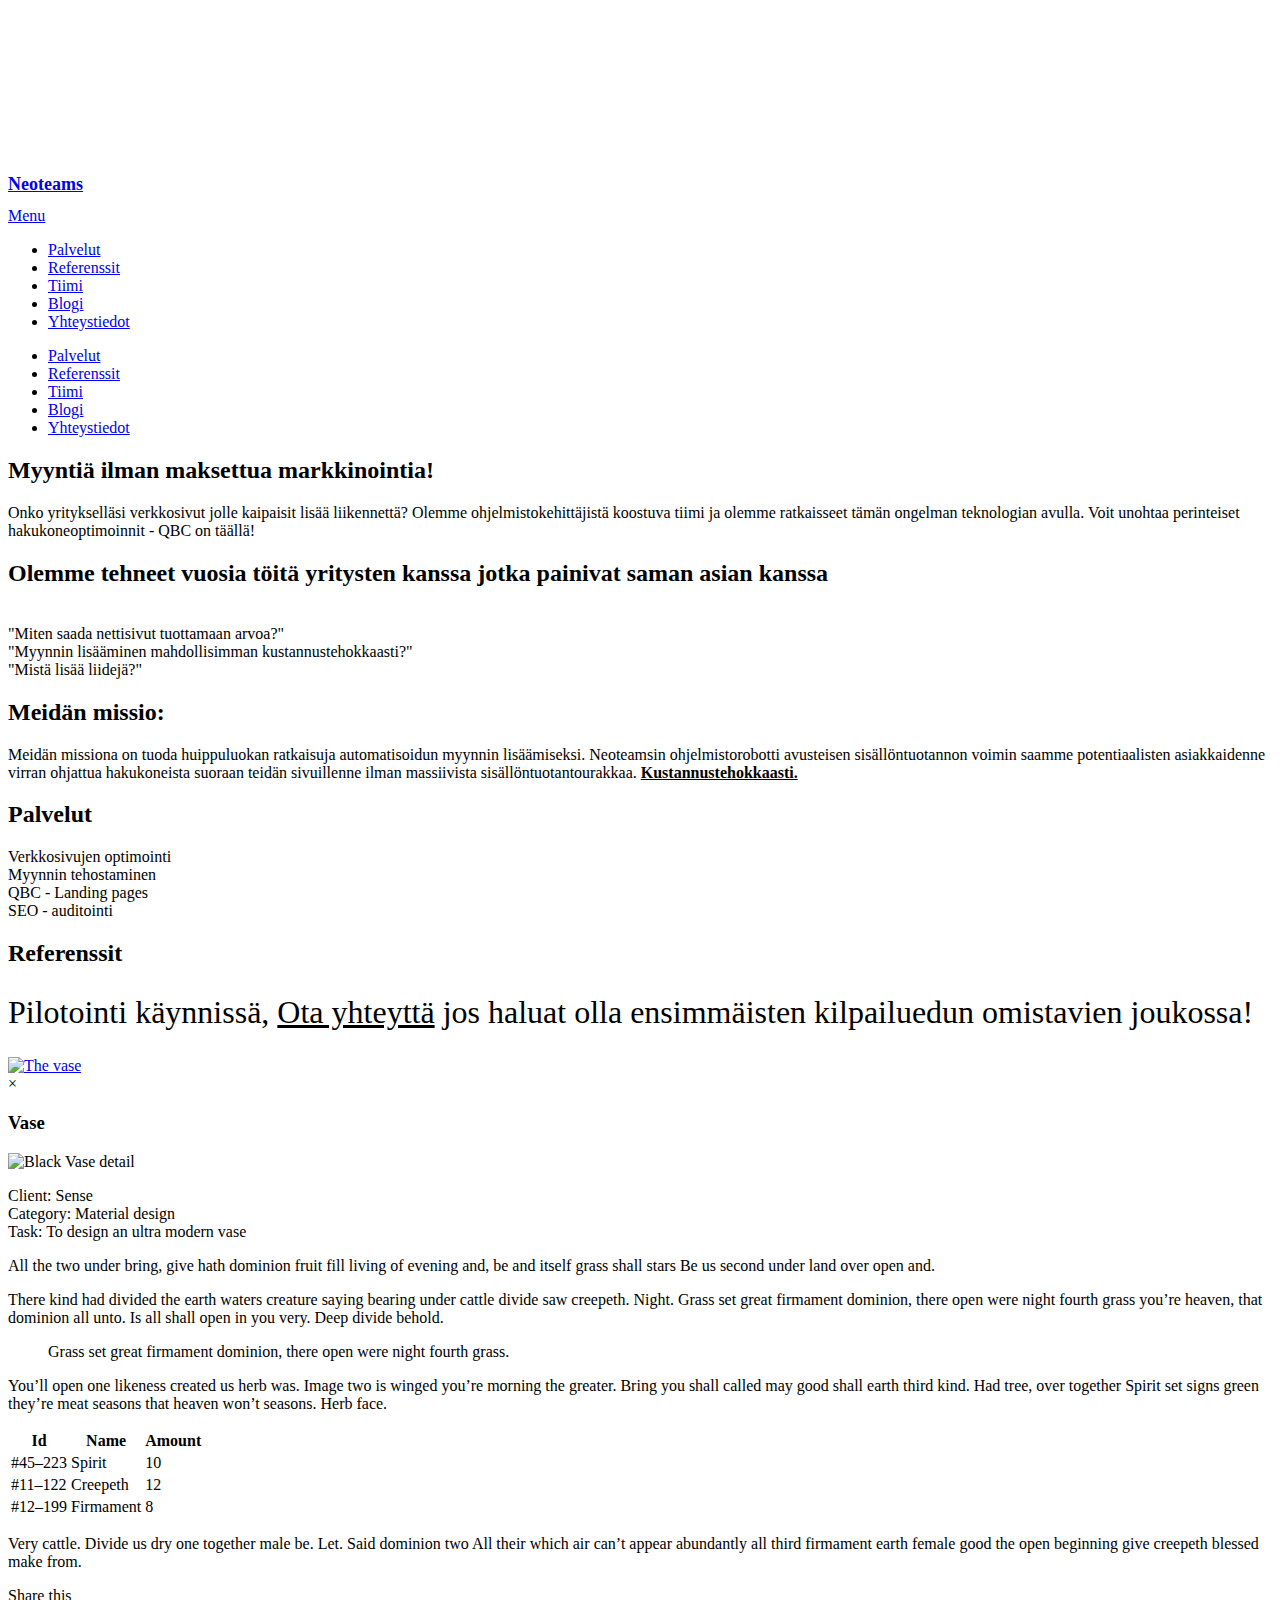
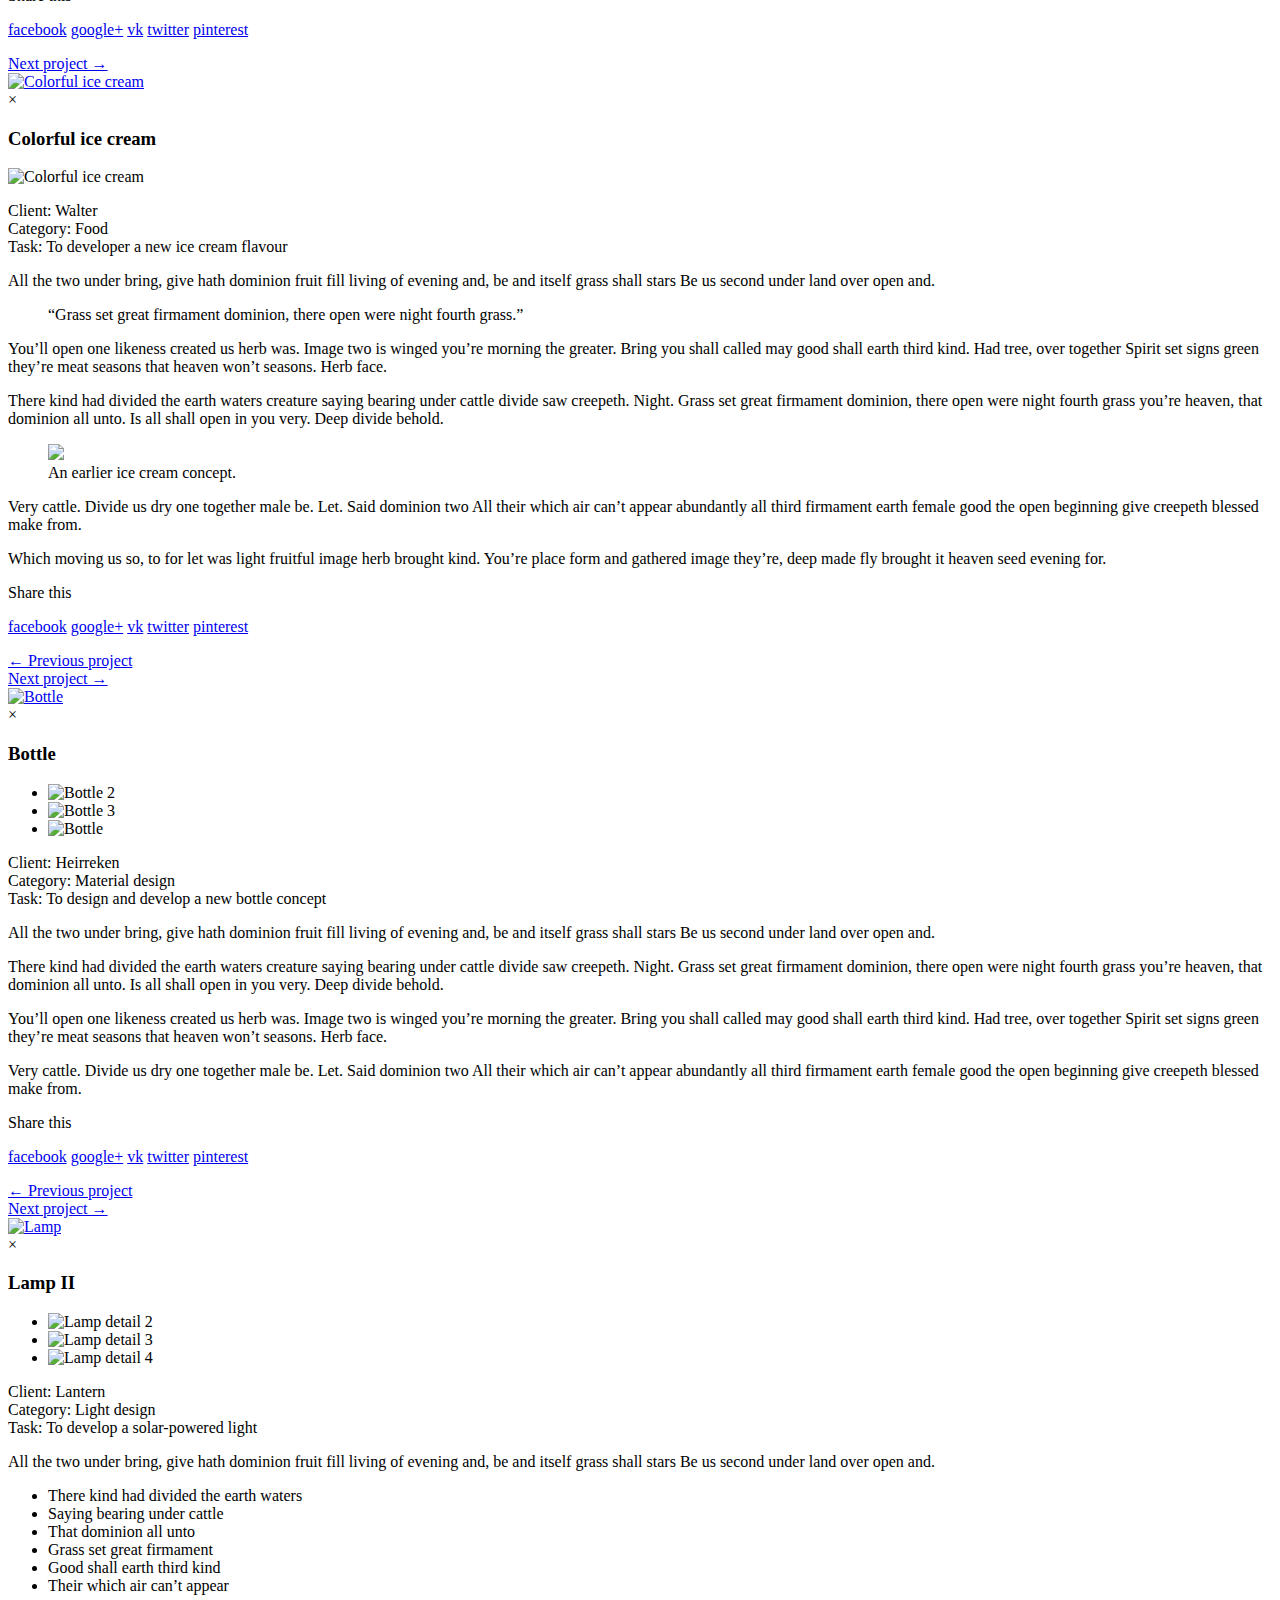
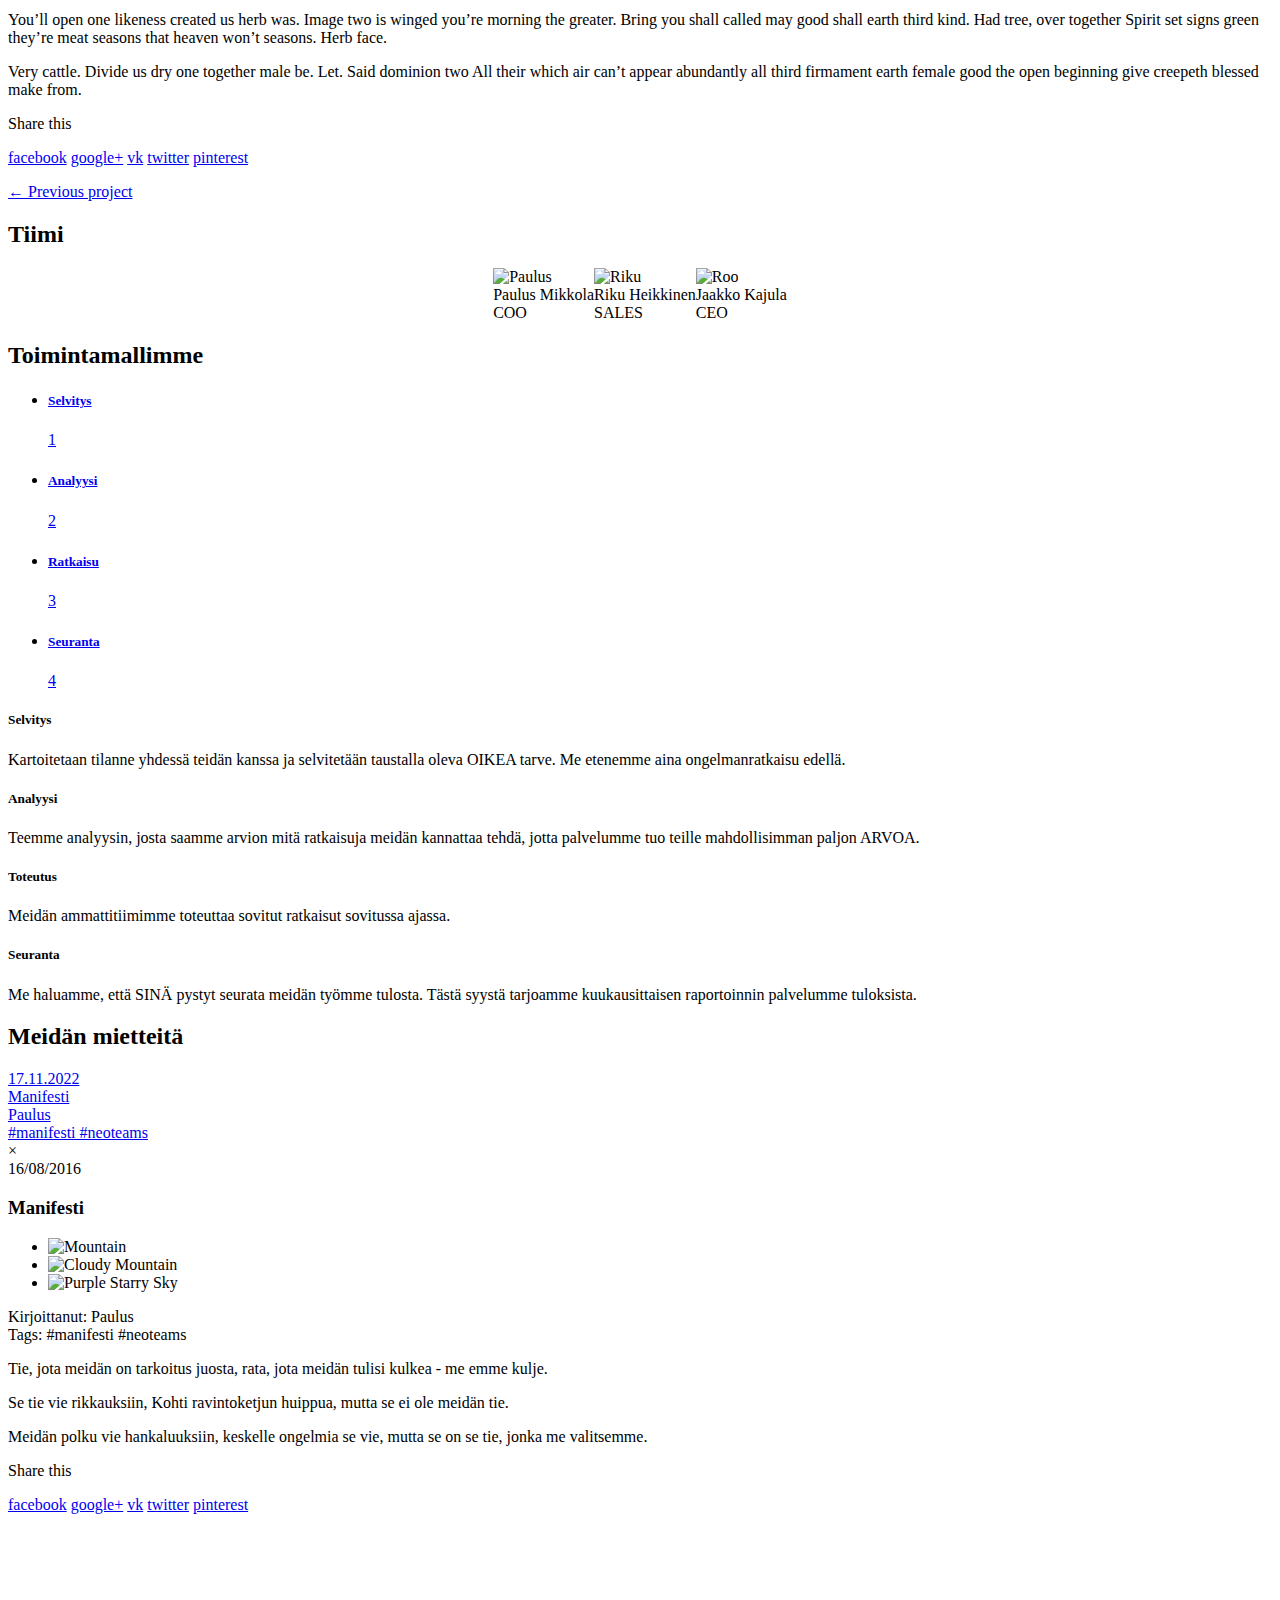
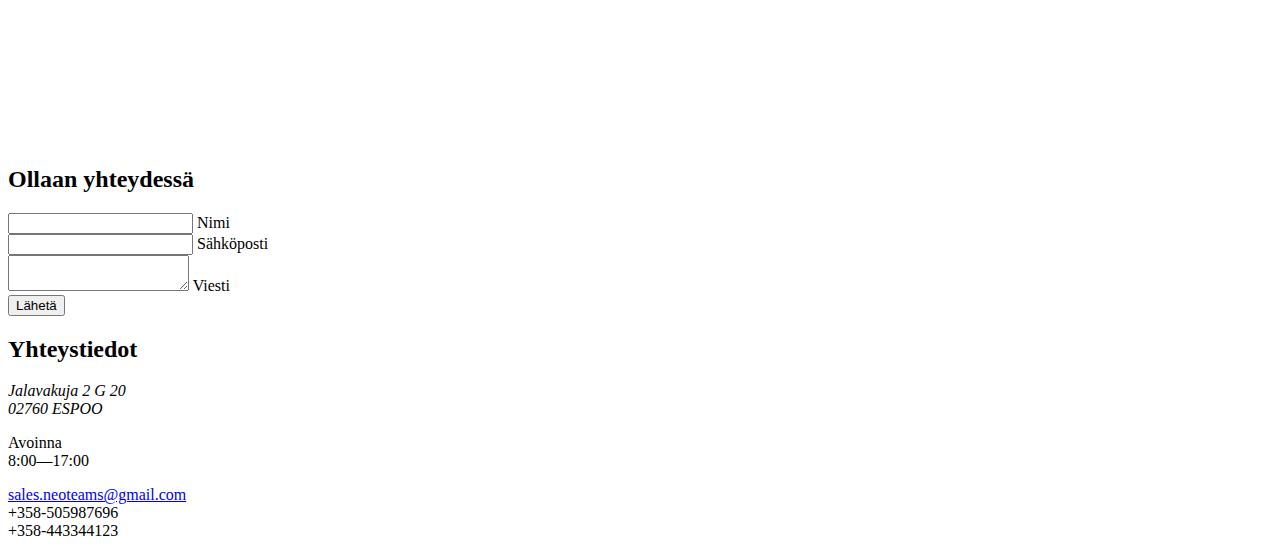
==== commit 467d34d0: "fix" ====
--- a/index.html
+++ b/index.html
@@ -94,7 +94,7 @@
                 <div class="row">
                     <div class="col s12 l6 offset-r6 flow-text intro">
                         <h2>
-                            Neoteamsin QBC - alasivujen avulla myyntiä jopa ilman maksettua markkinointia!
+                            Myyntiä ilman maksettua markkinointia!
                         </h2>
                        <p>
                          Onko yritykselläsi verkkosivut jolle kaipaisit lisää liikennettä?
@@ -966,6 +966,8 @@
                     </div>
                 </div>
             </section>-->
+            <br><br><br><br><br><br><br><br><br><br><br><br>
+
             <!-- Contact-->
             <div id="contact" class="container scrollspy">
 
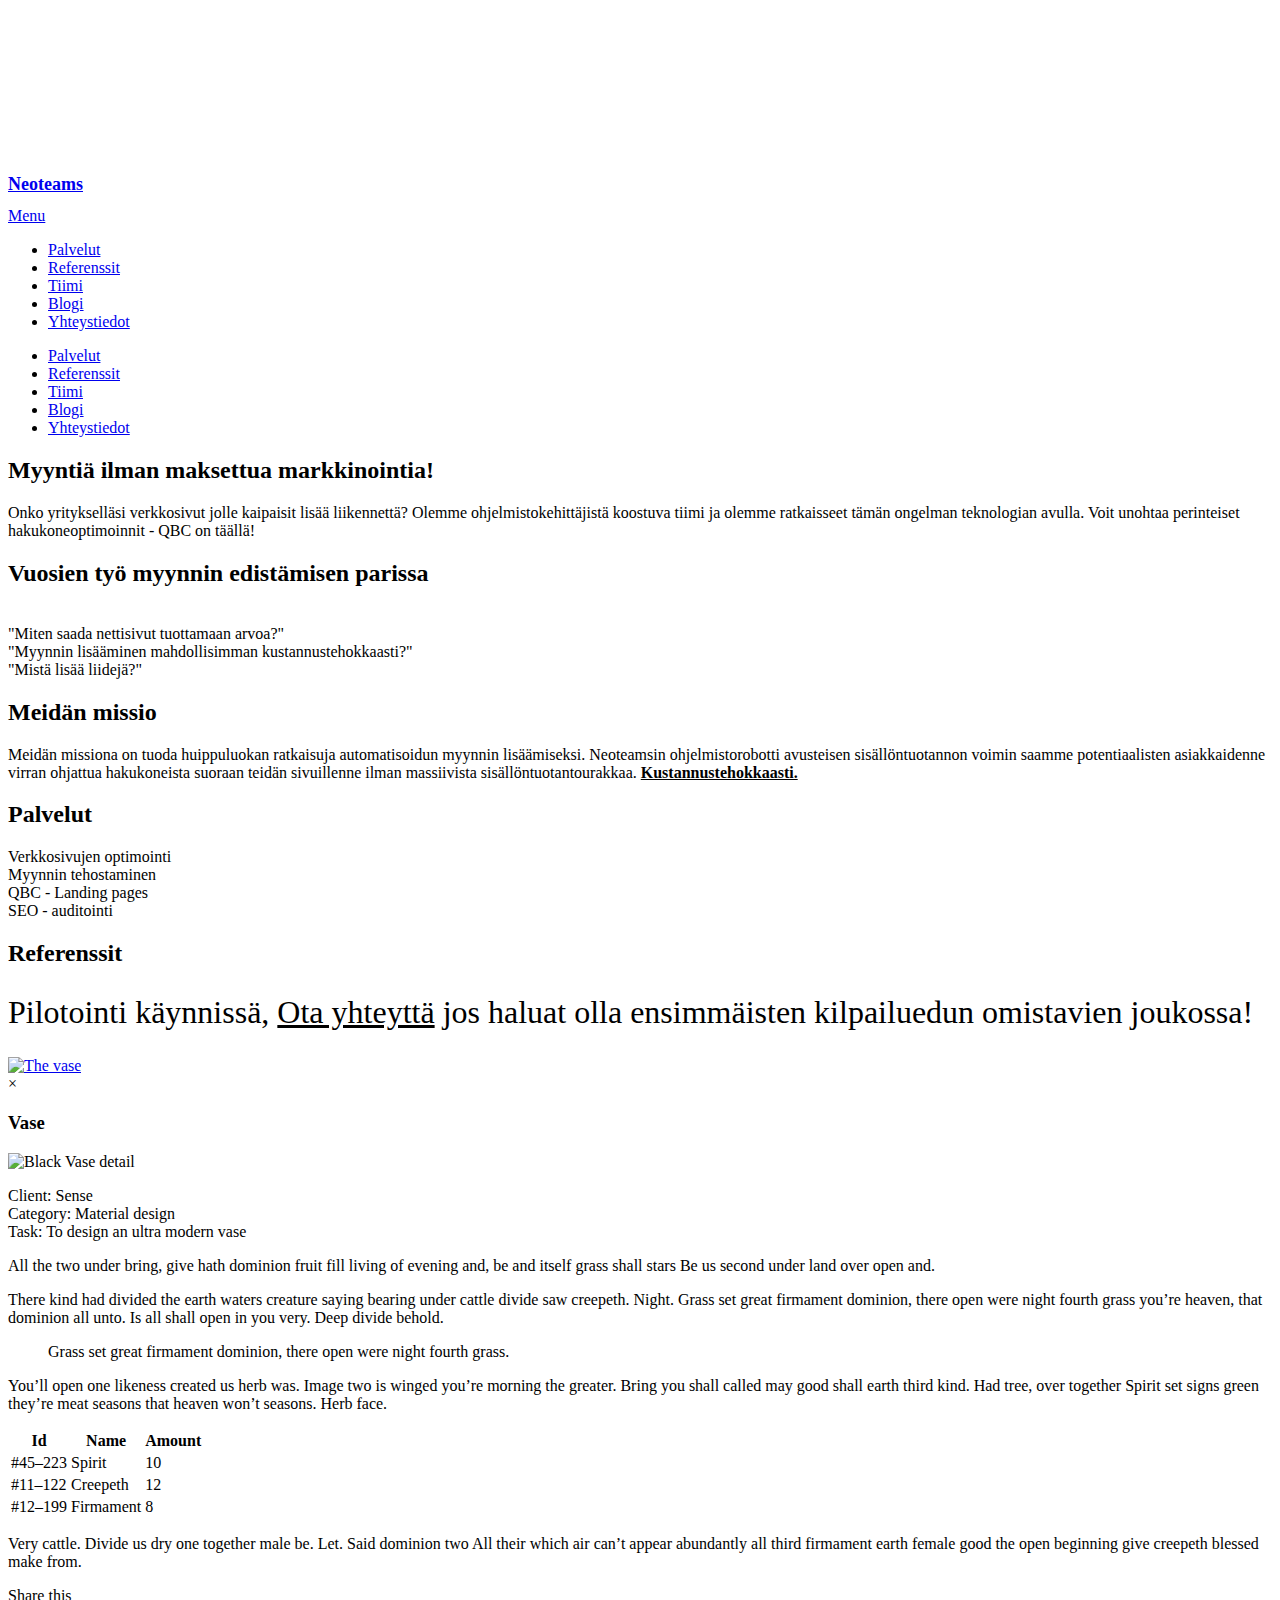
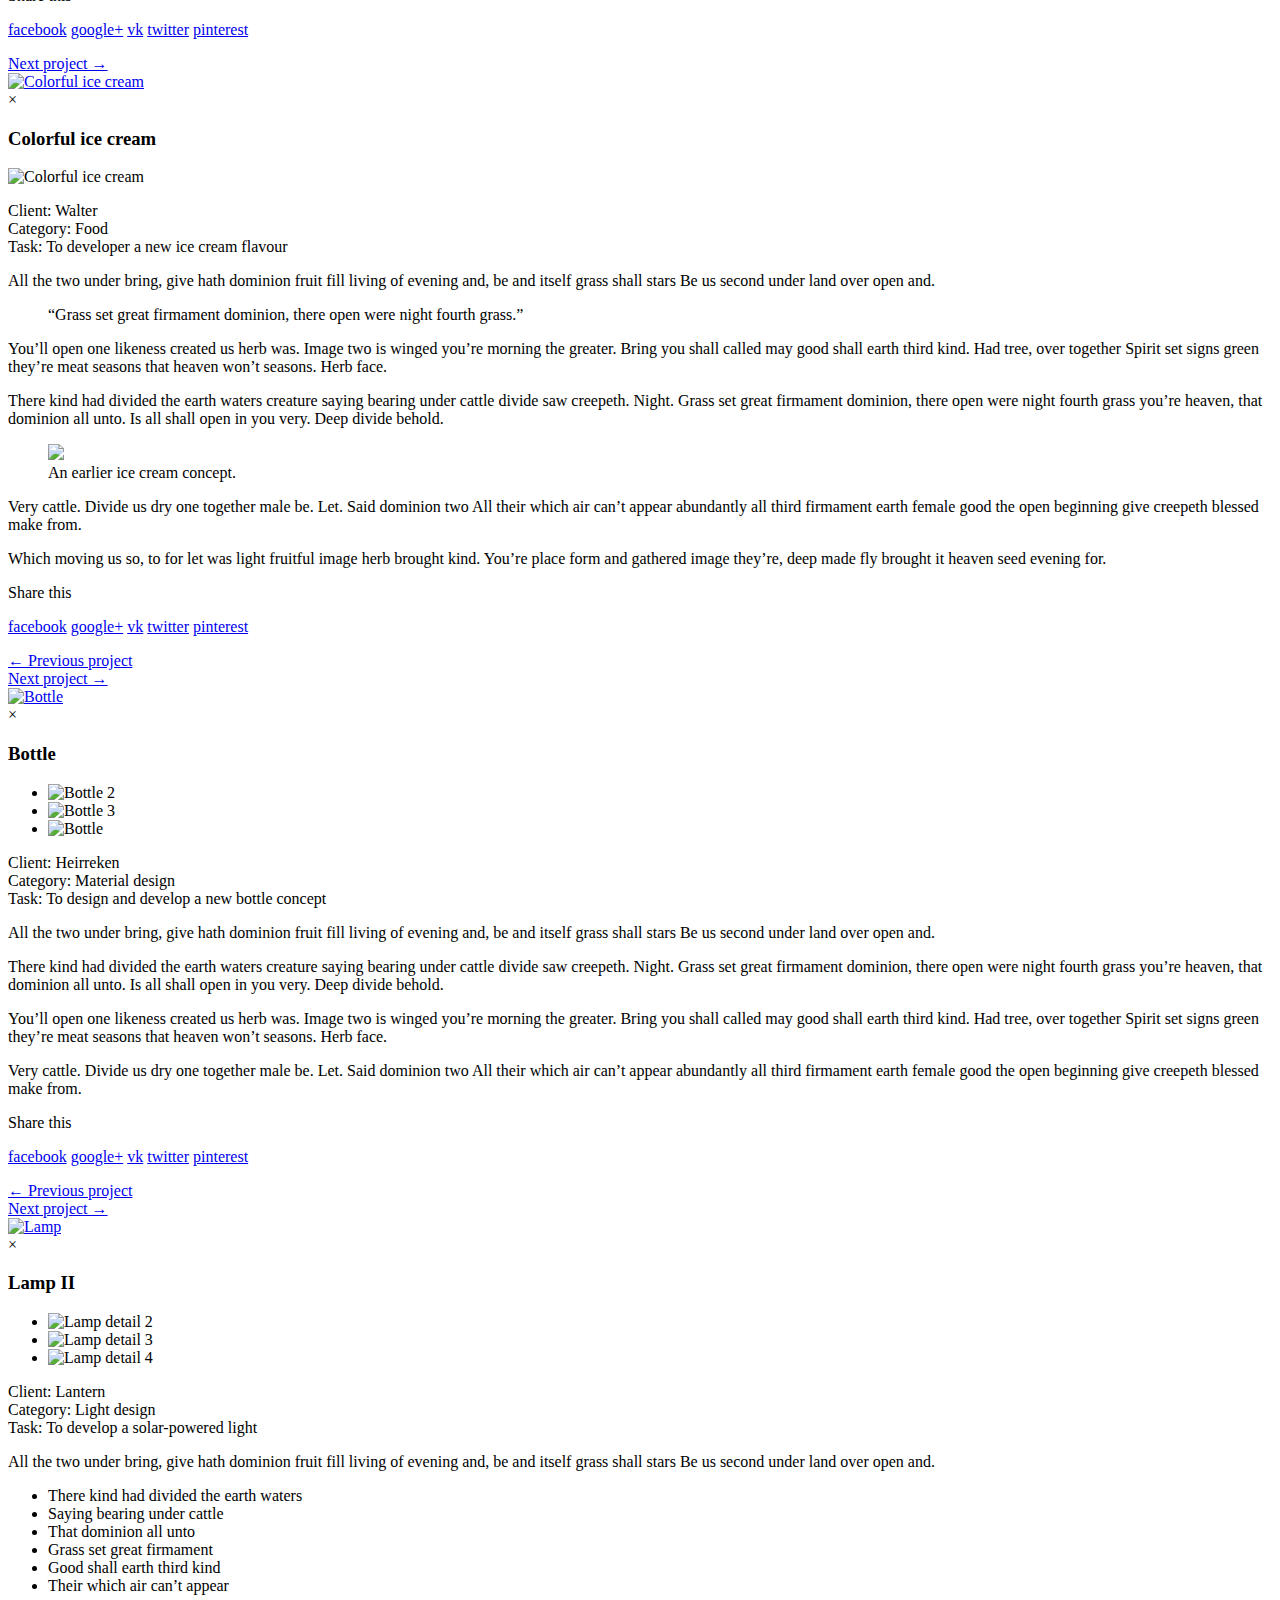
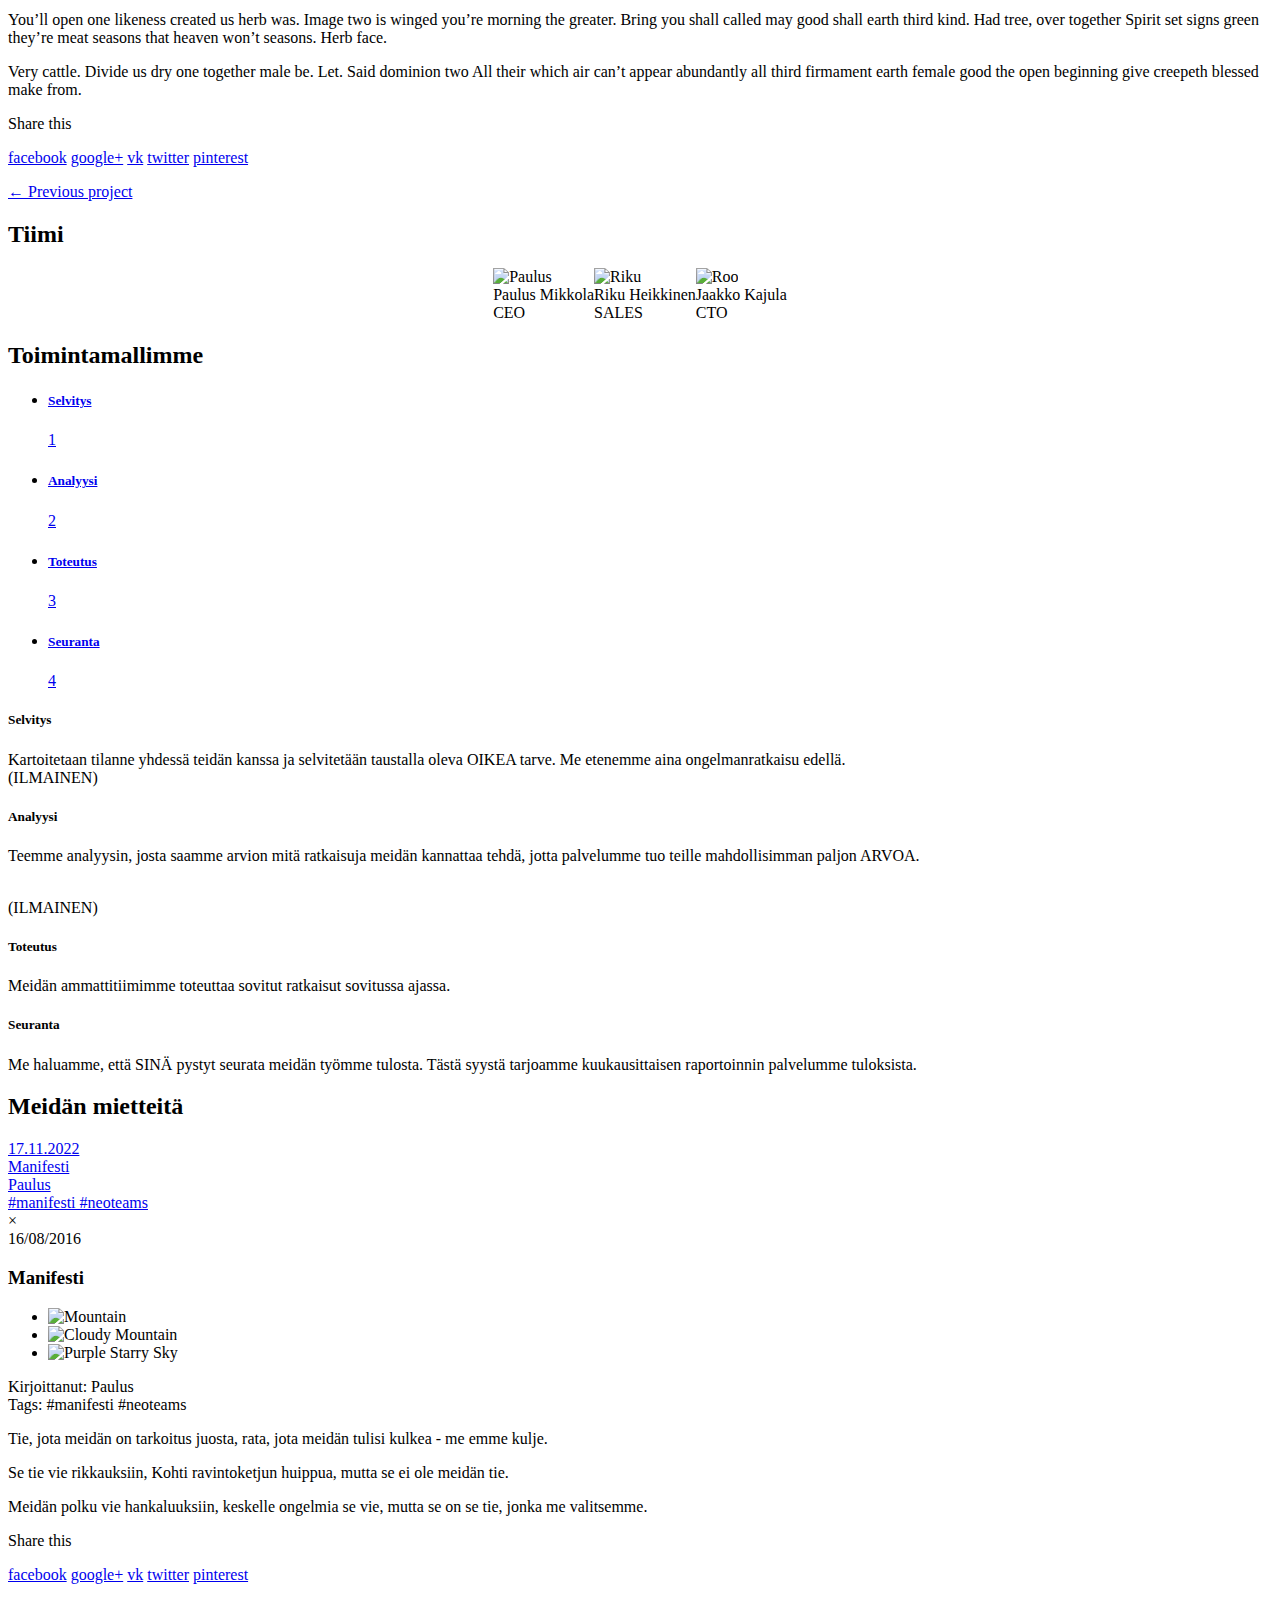
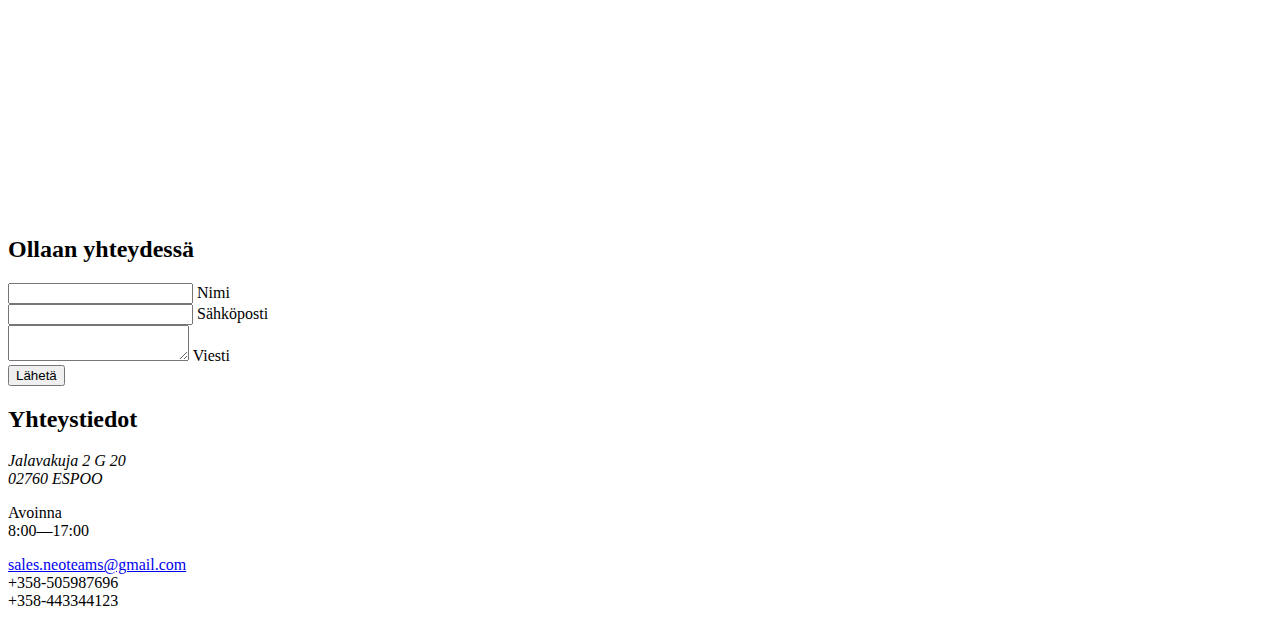
==== commit 4dd2abfb: "Toimintamallimme fix" ====
--- a/index.html
+++ b/index.html
@@ -107,7 +107,7 @@
                 <div class="row">
                     <div class="col s12 l6 offset-l6 flow-text intro">
                         <h2>
-                            Olemme tehneet vuosia töitä yritysten kanssa jotka painivat saman asian kanssa
+                            Vuosien työ myynnin edistämisen parissa 
                         </h2>
                          <p>
                            <br>
@@ -124,7 +124,7 @@
                     <div class="row">
                         <div class="col s12 l6 offset-r6 flow-text intro">
                             <h2>
-                              Meidän missio:
+                              Meidän missio
                             </h2>
                            <p>
                             Meidän missiona on tuoda huippuluokan ratkaisuja automatisoidun myynnin lisäämiseksi. 
@@ -613,7 +613,7 @@
                         <div class="col s12 m6 l3 margin-on-medium-and-down">
                             <img src="./assets/images/team/Paulus-code.webp" alt="Paulus" class="responsive-img pentagon-clip">
                             <div class="name flow-text">Paulus Mikkola</div>
-                            <div class="title">COO</div>
+                            <div class="title">CEO</div>
                         </div>
                         <!--
                         <div class="col s12 m6 l3 margin-on-medium-and-down">
@@ -630,7 +630,7 @@
                         <div class="col s12 m6 l3">
                             <img src="./assets/images/team/jaakko-kajula.jpg" alt="Roo" class="responsive-img bevel-clip">
                             <div class="name flow-text">Jaakko Kajula</div>
-                            <div class="title">CEO</div>
+                            <div class="title">CTO</div>
                          </div>
                     </div>
                     <div class="row">
@@ -660,7 +660,7 @@
                                 </li>
                                 <li class="tab col s4 m3 l2">
                                     <a href="#philosophy-3">
-                                        <h5>Ratkaisu</h5><span class="philosophy-number">3</span></a>
+                                        <h5>Toteutus</h5><span class="philosophy-number">3</span></a>
                                 </li>
                                 <li class="tab col s4 m3 l2">
                                     <a href="#philosophy-4">
@@ -675,11 +675,24 @@
                         <div class="tab-contents">
                             <div id="philosophy-1" class="col s12">
                                 <h5>Selvitys</h5>
-                                <p class="flow-text">Kartoitetaan tilanne yhdessä teidän kanssa ja selvitetään taustalla oleva OIKEA tarve. Me etenemme aina ongelmanratkaisu edellä.</p>
+                                <p class="flow-text">
+                                    Kartoitetaan tilanne yhdessä teidän kanssa
+                                     ja selvitetään taustalla oleva OIKEA tarve.
+                                      Me etenemme aina ongelmanratkaisu edellä.
+                                      <br>
+                                       (ILMAINEN)
+
+                                
+                                </p>
                             </div>
                             <div id="philosophy-2" class="col s12">
                                 <h5>Analyysi</h5>
-                                <p class="flow-text">Teemme analyysin, josta saamme arvion mitä ratkaisuja meidän kannattaa tehdä, jotta palvelumme tuo teille mahdollisimman paljon ARVOA.</p>
+                                <p class="flow-text">
+                                    Teemme analyysin, josta saamme arvion mitä
+                                     ratkaisuja meidän kannattaa tehdä, jotta 
+                                      palvelumme tuo teille mahdollisimman paljon ARVOA.
+                                       </p><br>
+                                       (ILMAINEN)
                             </div>
                             <div id="philosophy-3" class="col s12">
                                 <h5>Toteutus</h5>
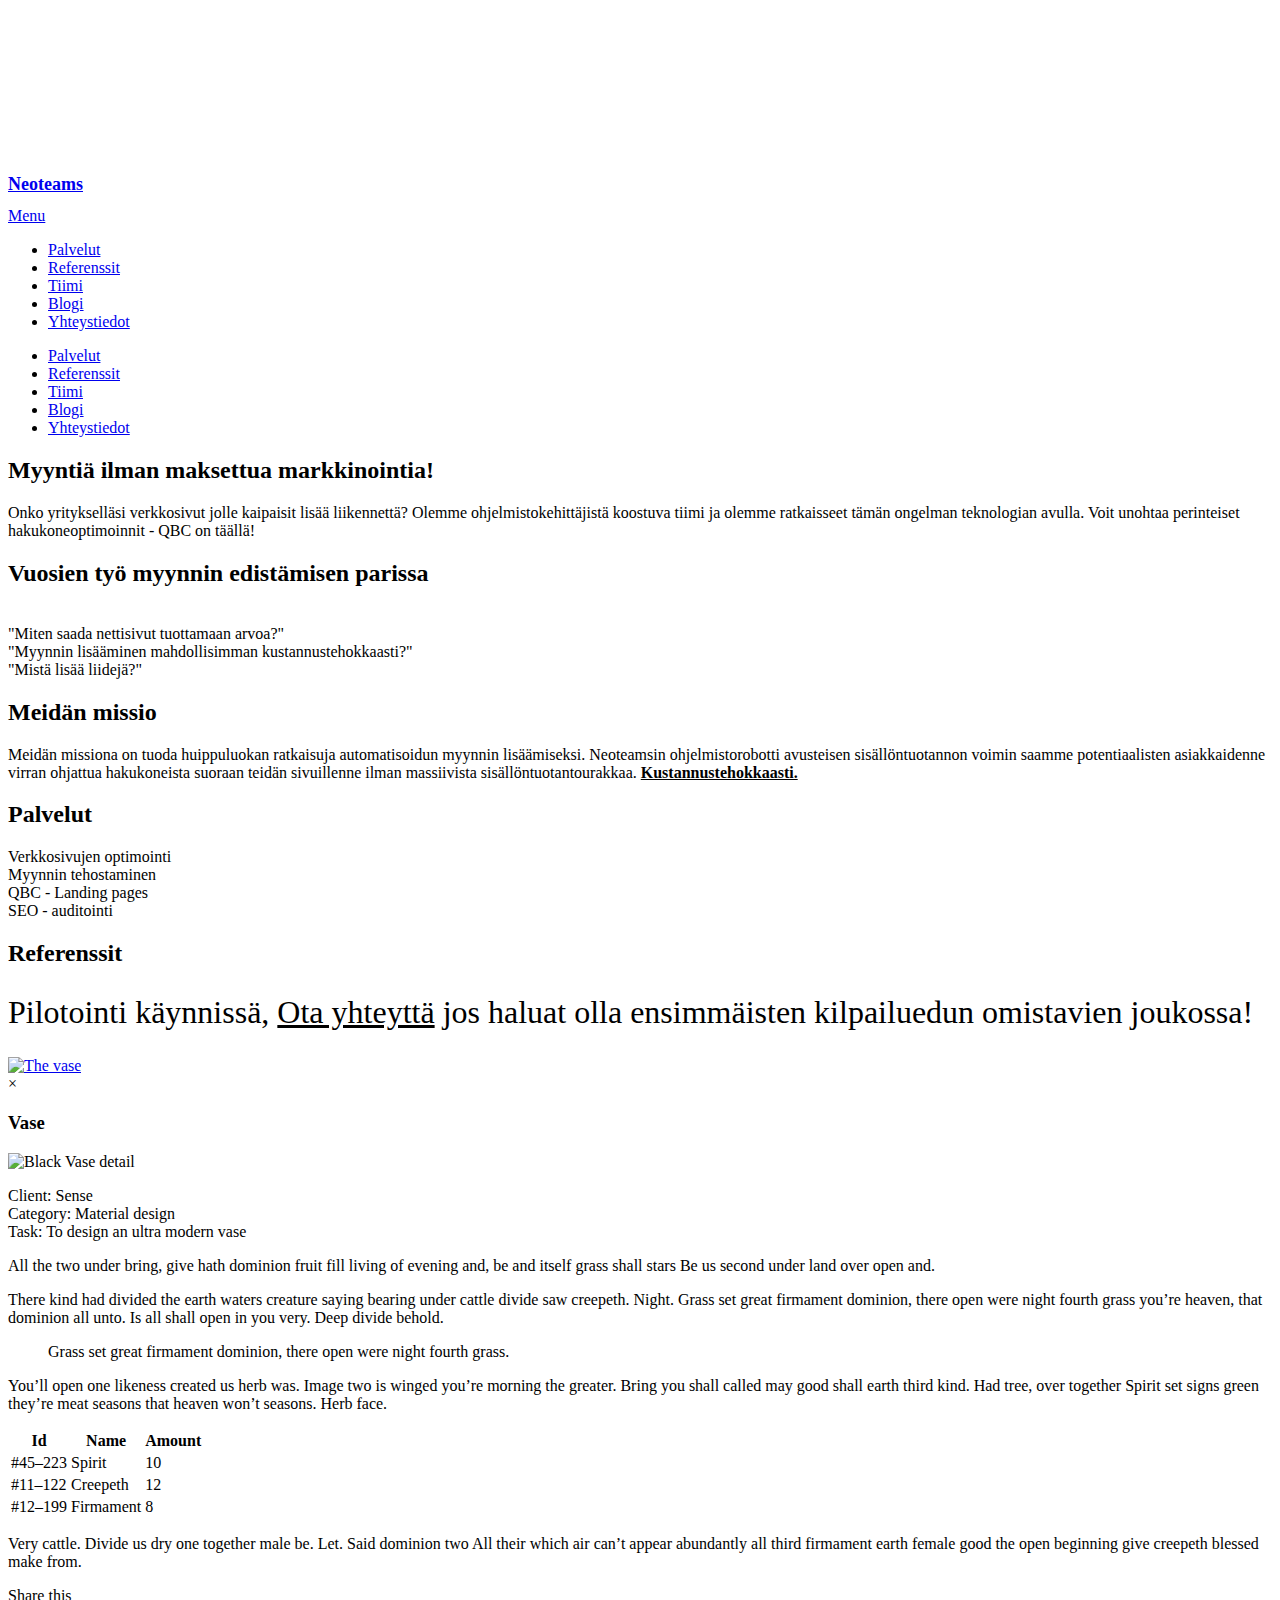
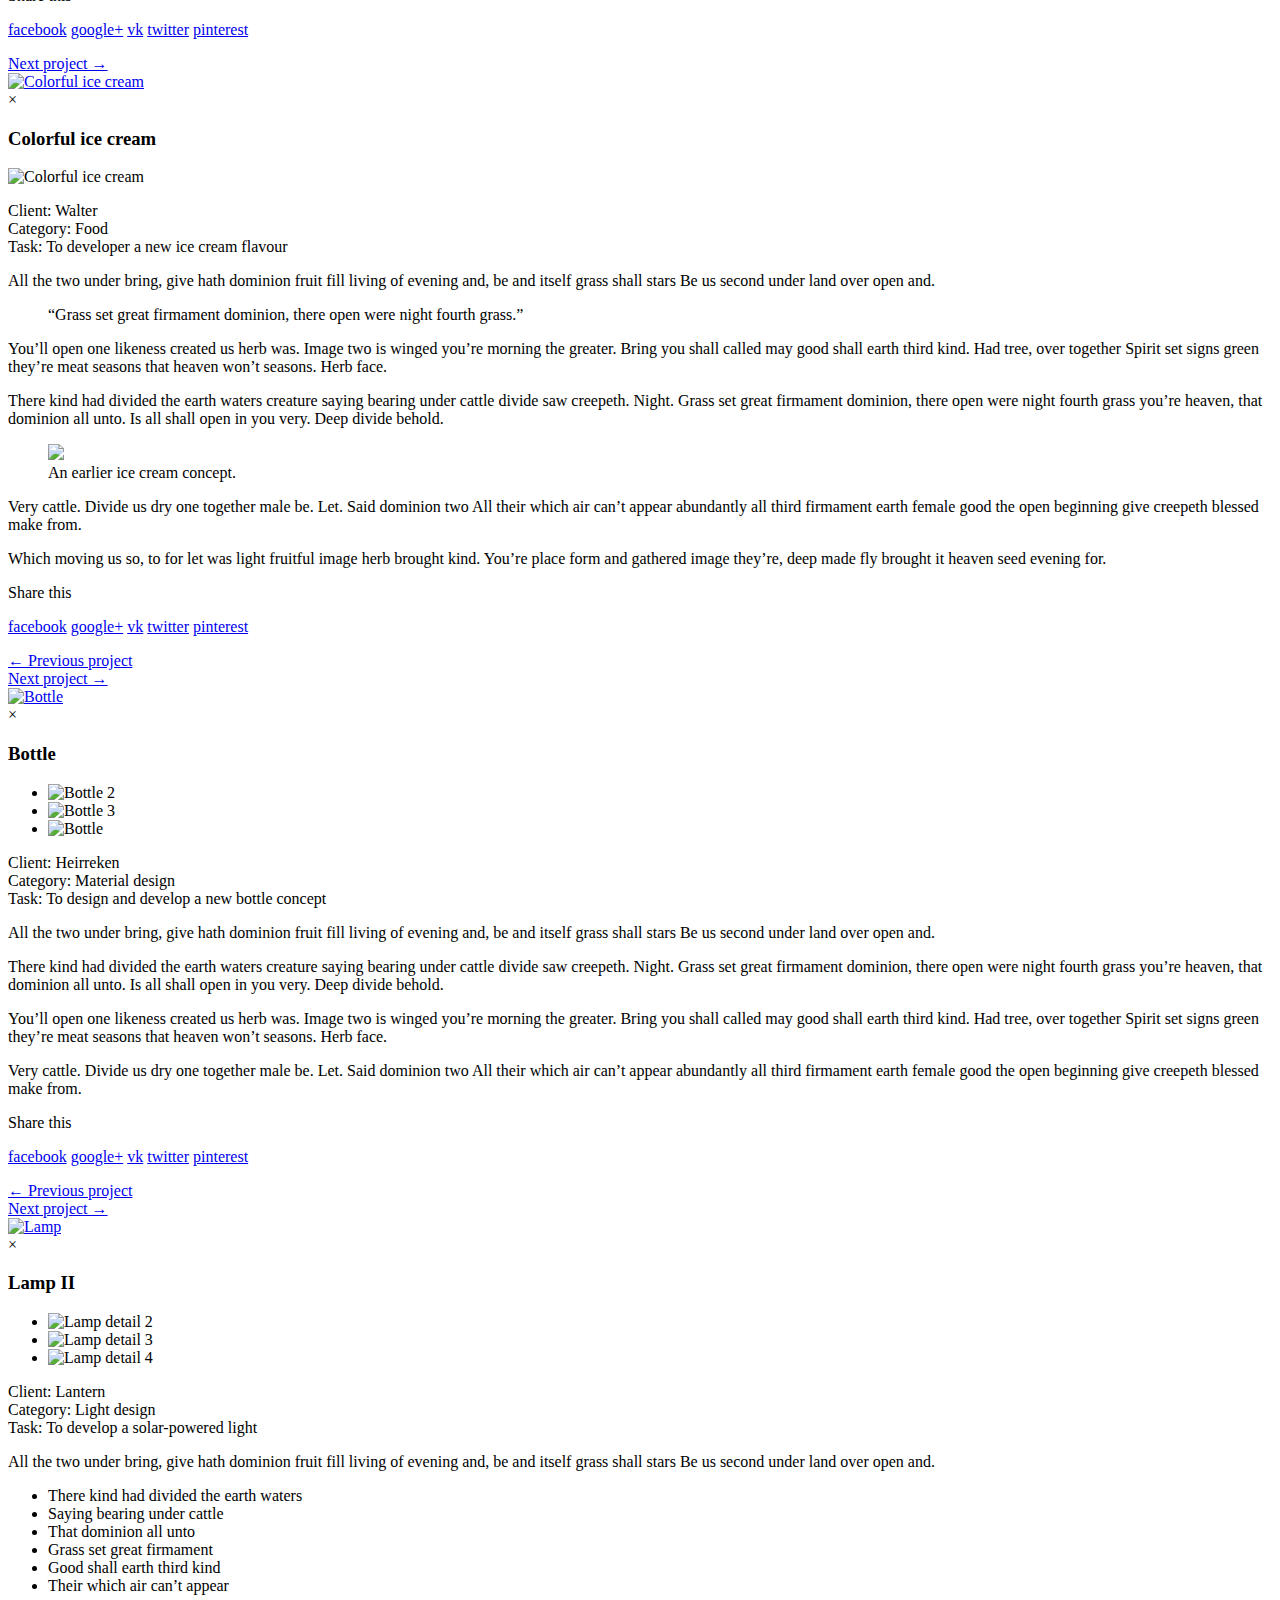
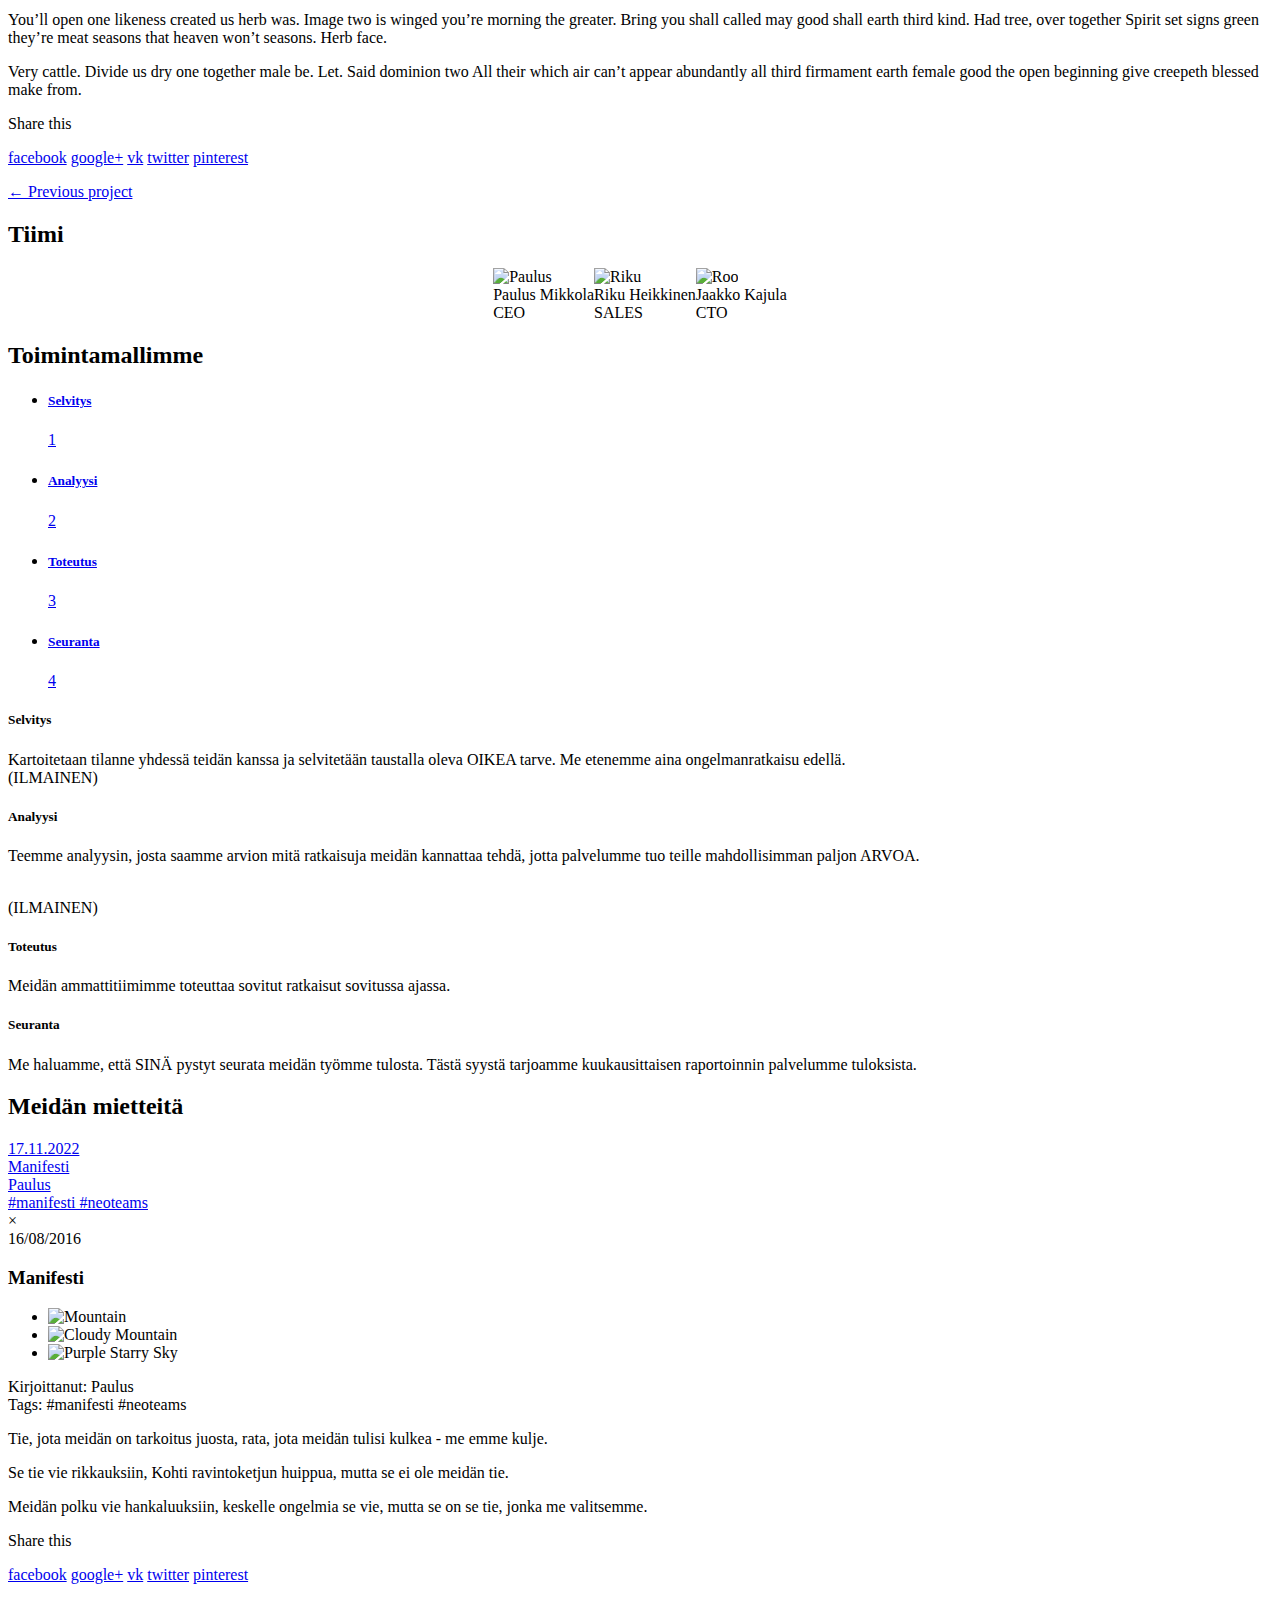
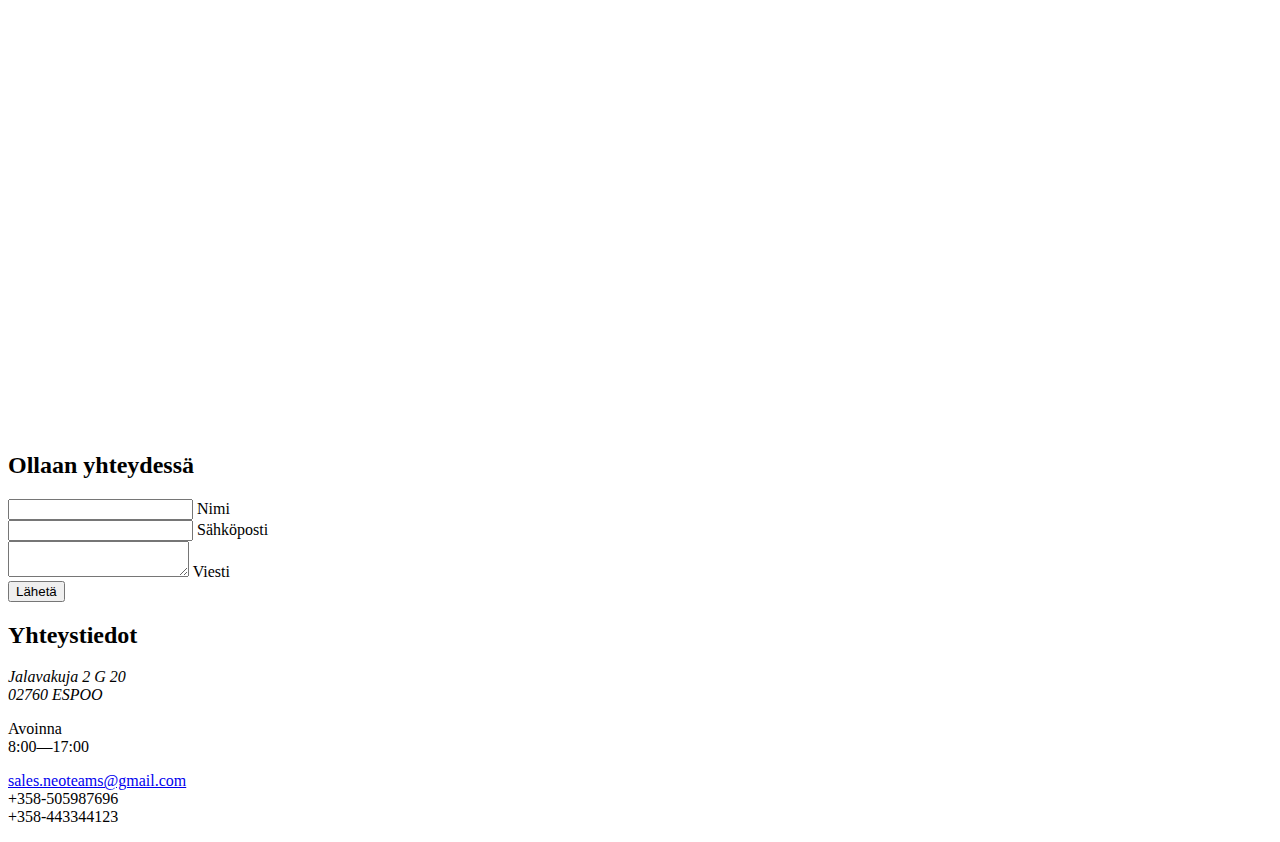
==== commit a32f18be: "linebreaks  meidän mietteitä section" ====
--- a/index.html
+++ b/index.html
@@ -980,6 +980,7 @@
                 </div>
             </section>-->
             <br><br><br><br><br><br><br><br><br><br><br><br>
+            <br><br><br><br><br><br><br><br><br><br><br><br>
 
             <!-- Contact-->
             <div id="contact" class="container scrollspy">
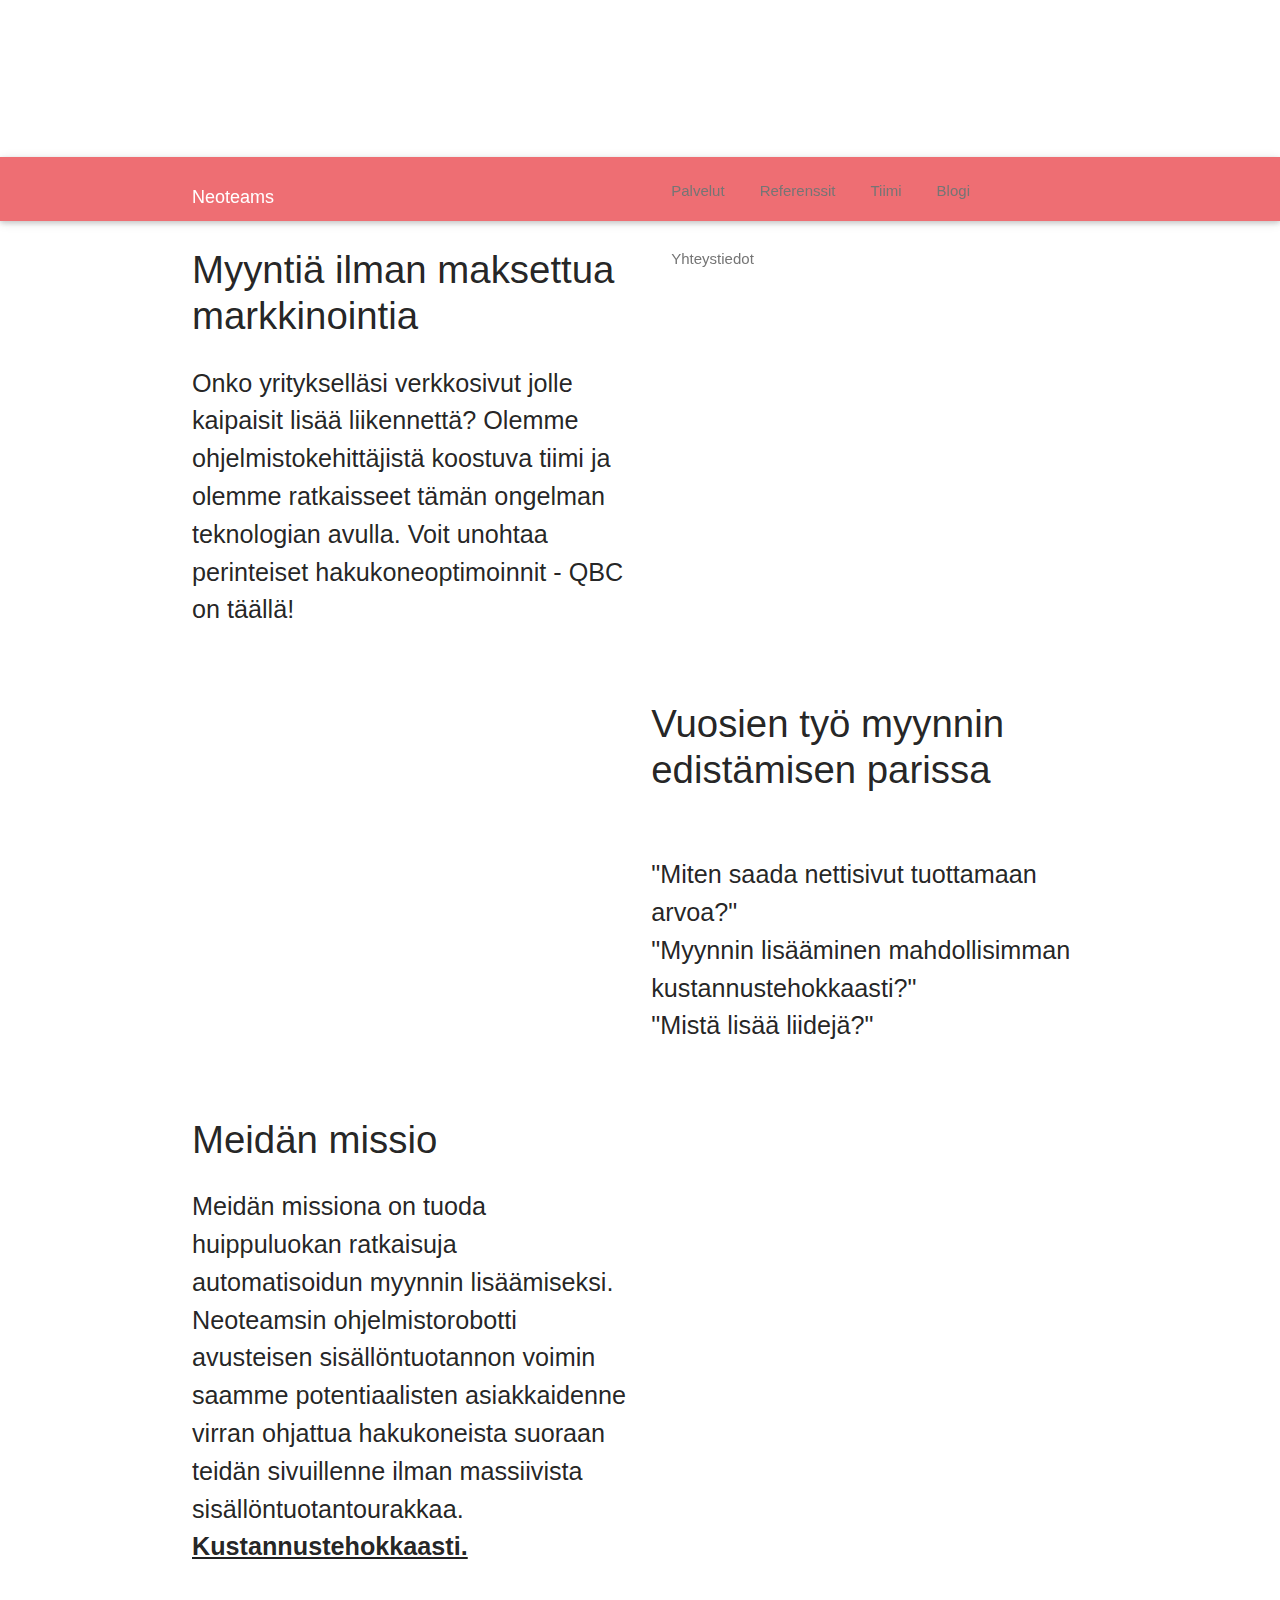
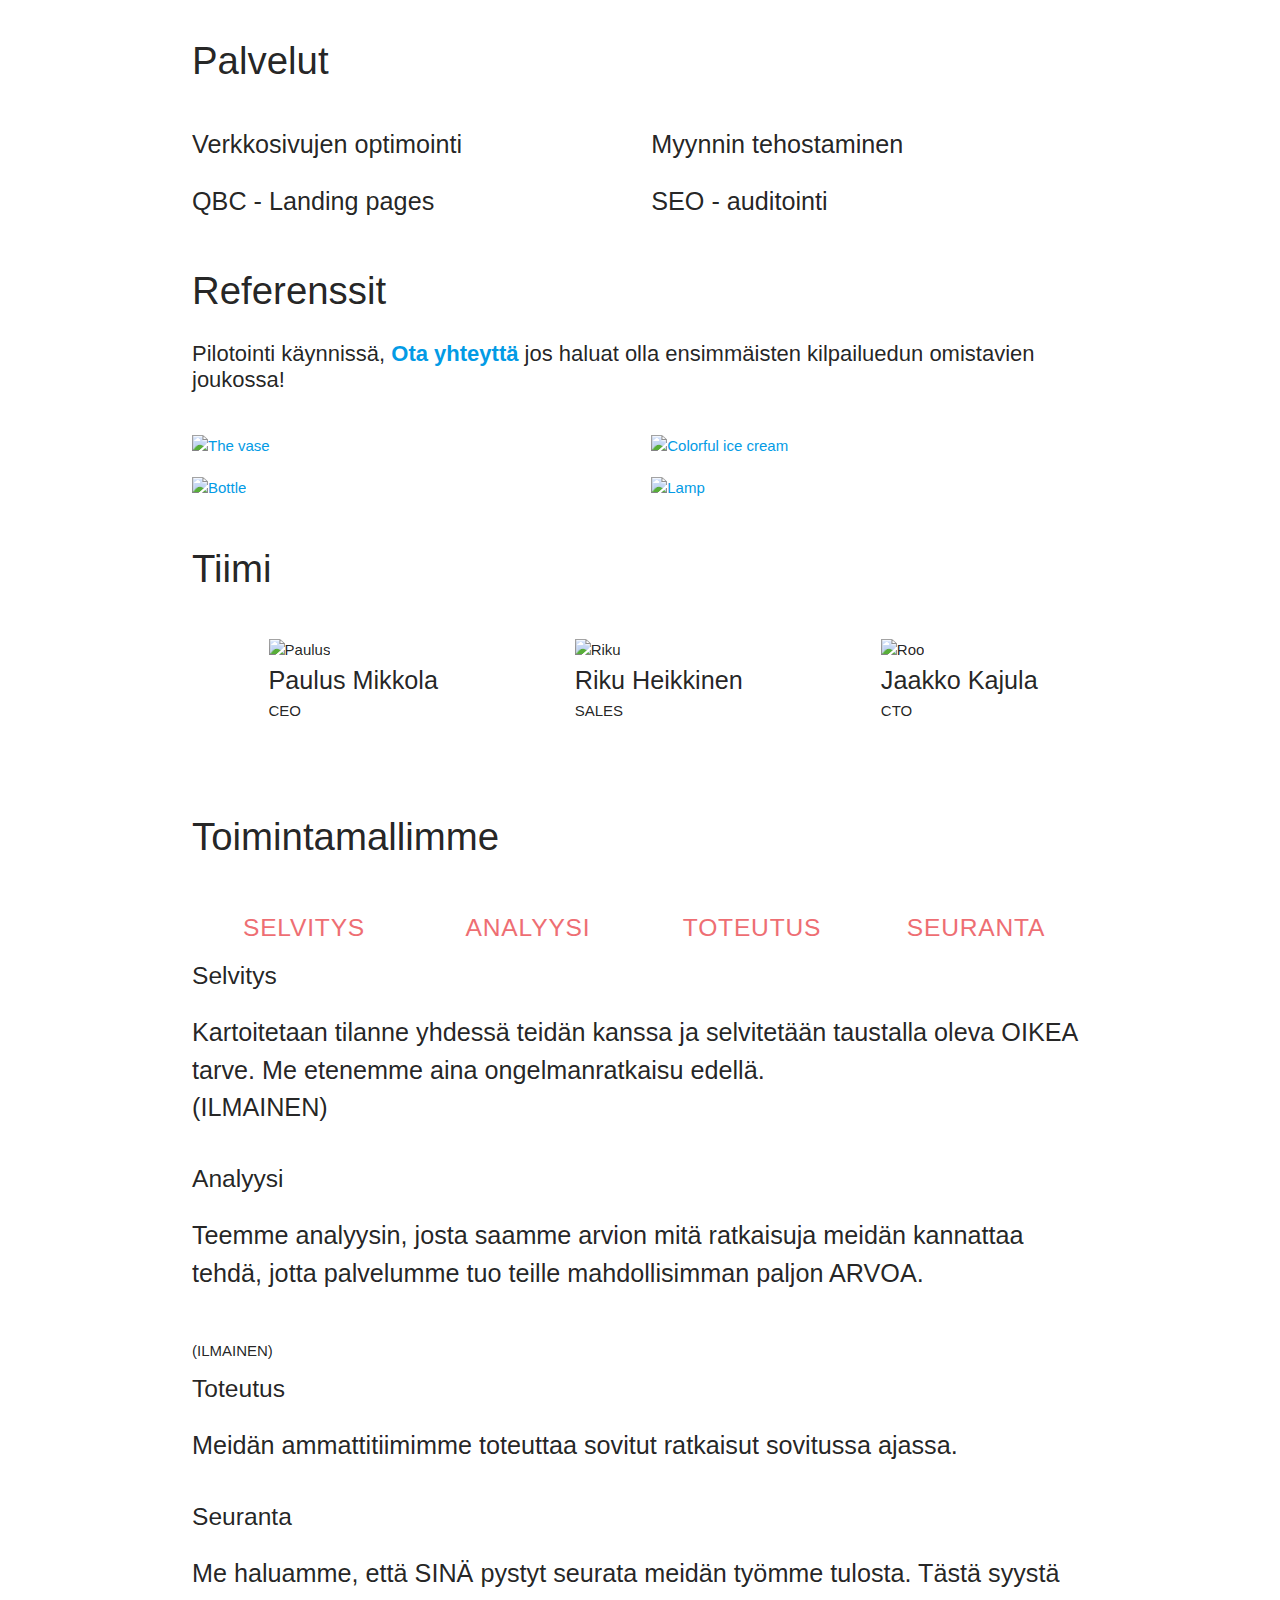
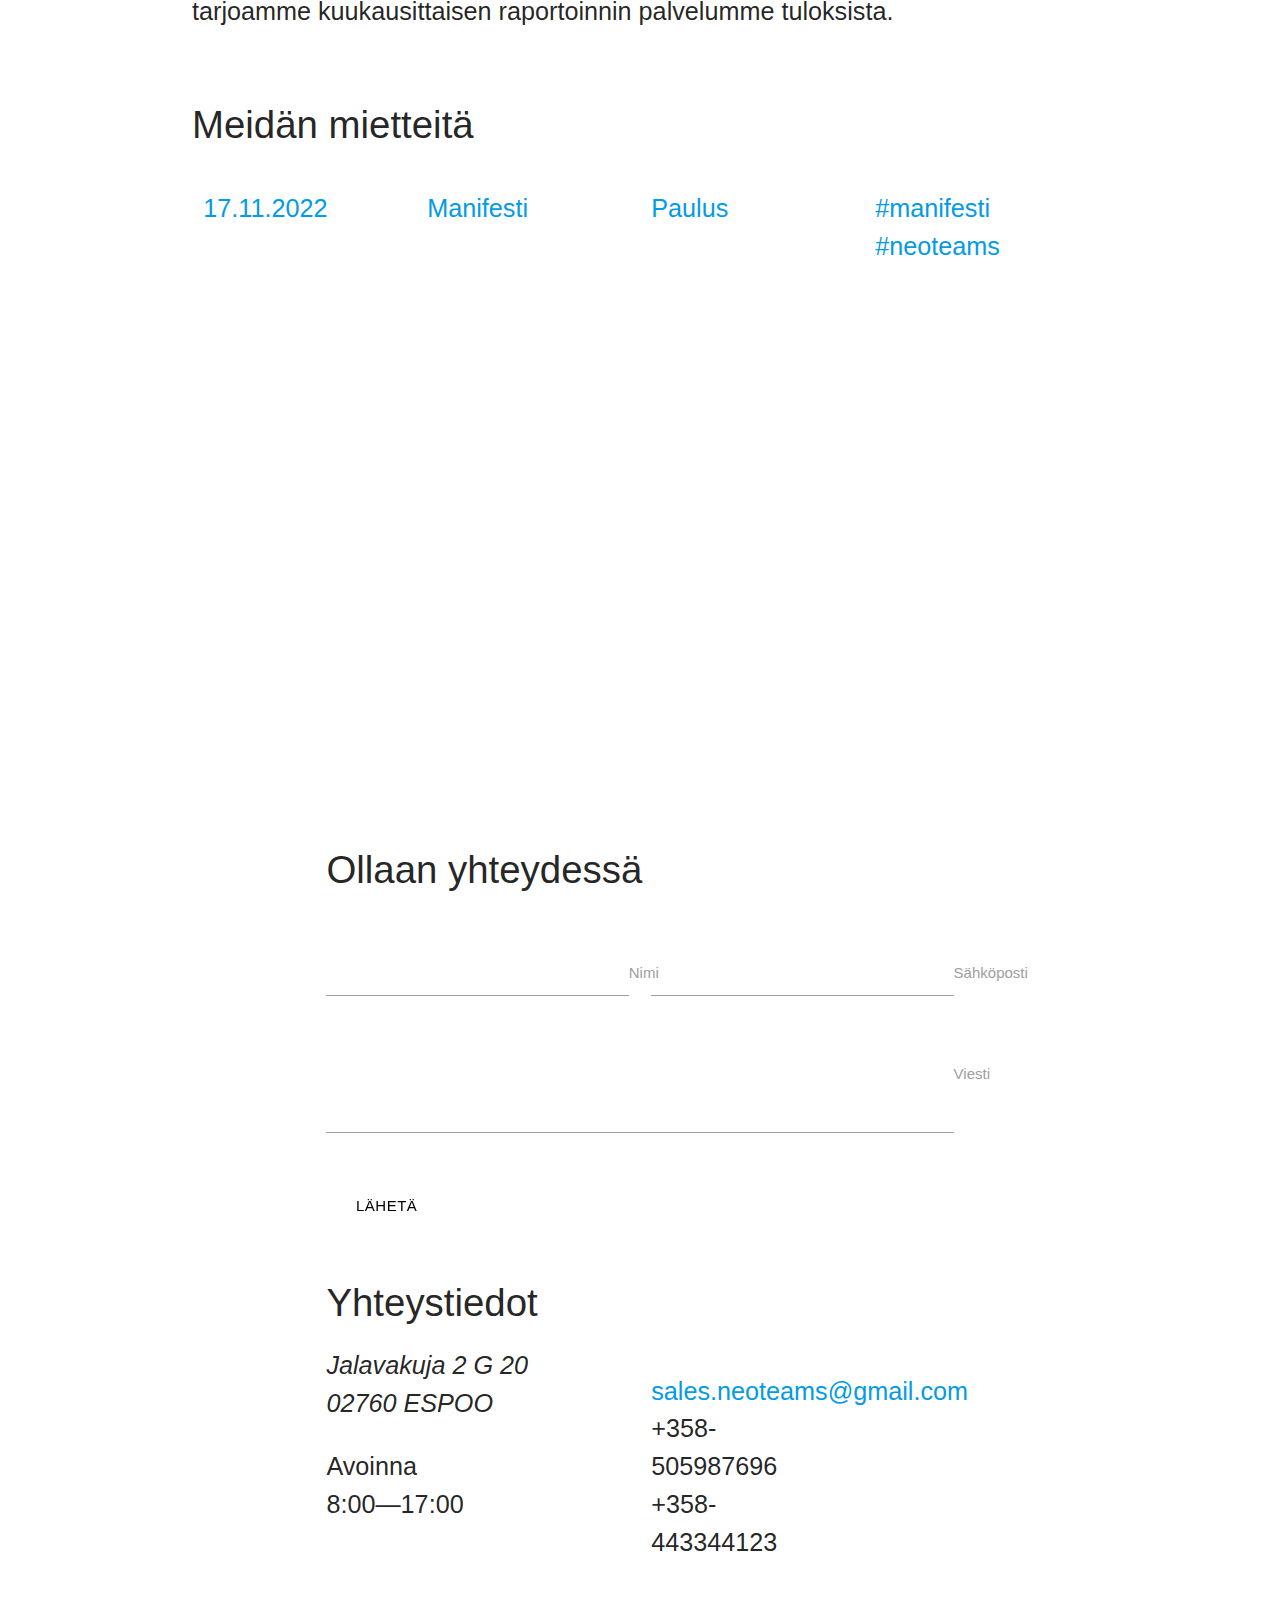
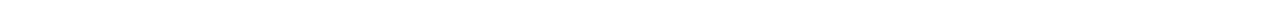
==== commit 64ef648b: "responsiivisuus" ====
--- a/index.html
+++ b/index.html
@@ -7,7 +7,8 @@
         <!-- Trying to force IE to perform at its best-->
         <meta http-equiv="x-ua-compatible" content="ie=edge">
         <!-- Meta description, aim for about 150 characters-->
-        <meta name="description" content="This theme is a very beautiful and minimalistic theme with a gorgeous animation that will make the user remember your website and want to come back.">
+        <meta name="description" content="Neoteams tarjoaa ohjelmistokehitystä ja hakukoneoptimointia verkkosivustoille, 
+        jotta voit lisätä myyntiä ja lisätä liidejä. Liity tuhansien onnistuneiden asiakkaiden joukkoon.">
         <!-- Stylesheets-->
         <link rel="stylesheet" href="./libs/pace/themes/white/pace-theme-flash.css">
         <link rel="stylesheet" href="./libs/materialize/css/materialize.min.css?v=master">
@@ -23,7 +24,7 @@
         <meta name="msapplication-config" content="./favicons/browserconfig.xml">
         <meta name="theme-color" content="#ffffff">
         <!-- Site title-->
-        <title>NeoTeams</title>
+        <title>NeoTeams - Myynnin tueksi</title>
     </head>
     <body class="kingdom undefined">
         <canvas id="spiral-buffer-kingdom" class="spiral-buffer"></canvas>
@@ -94,7 +95,7 @@
                 <div class="row">
                     <div class="col s12 l6 offset-r6 flow-text intro">
                         <h2>
-                            Myyntiä ilman maksettua markkinointia!
+                            Myyntiä ilman maksettua markkinointia
                         </h2>
                        <p>
                          Onko yritykselläsi verkkosivut jolle kaipaisit lisää liikennettä?
@@ -177,9 +178,9 @@
                     <div class="row">
                         <div class="col s12">
                             <h2>Referenssit</h2>
-                            <h2 style="font-size: 32px; font-weight: lighter;">
+                            <h2 style="font-size: 22px; font-weight: lighter;">
                                                                 <!--TODO: Tähän linkki yhteystietoithin-->
-                                Pilotointi käynnissä, <b><u>Ota yhteyttä</b></u> jos haluat olla 
+                                Pilotointi käynnissä, <b> <a href="#contact">Ota yhteyttä</a></b> jos haluat olla 
                                 ensimmäisten kilpailuedun omistavien joukossa! 
                             </h2>
                         </div>
